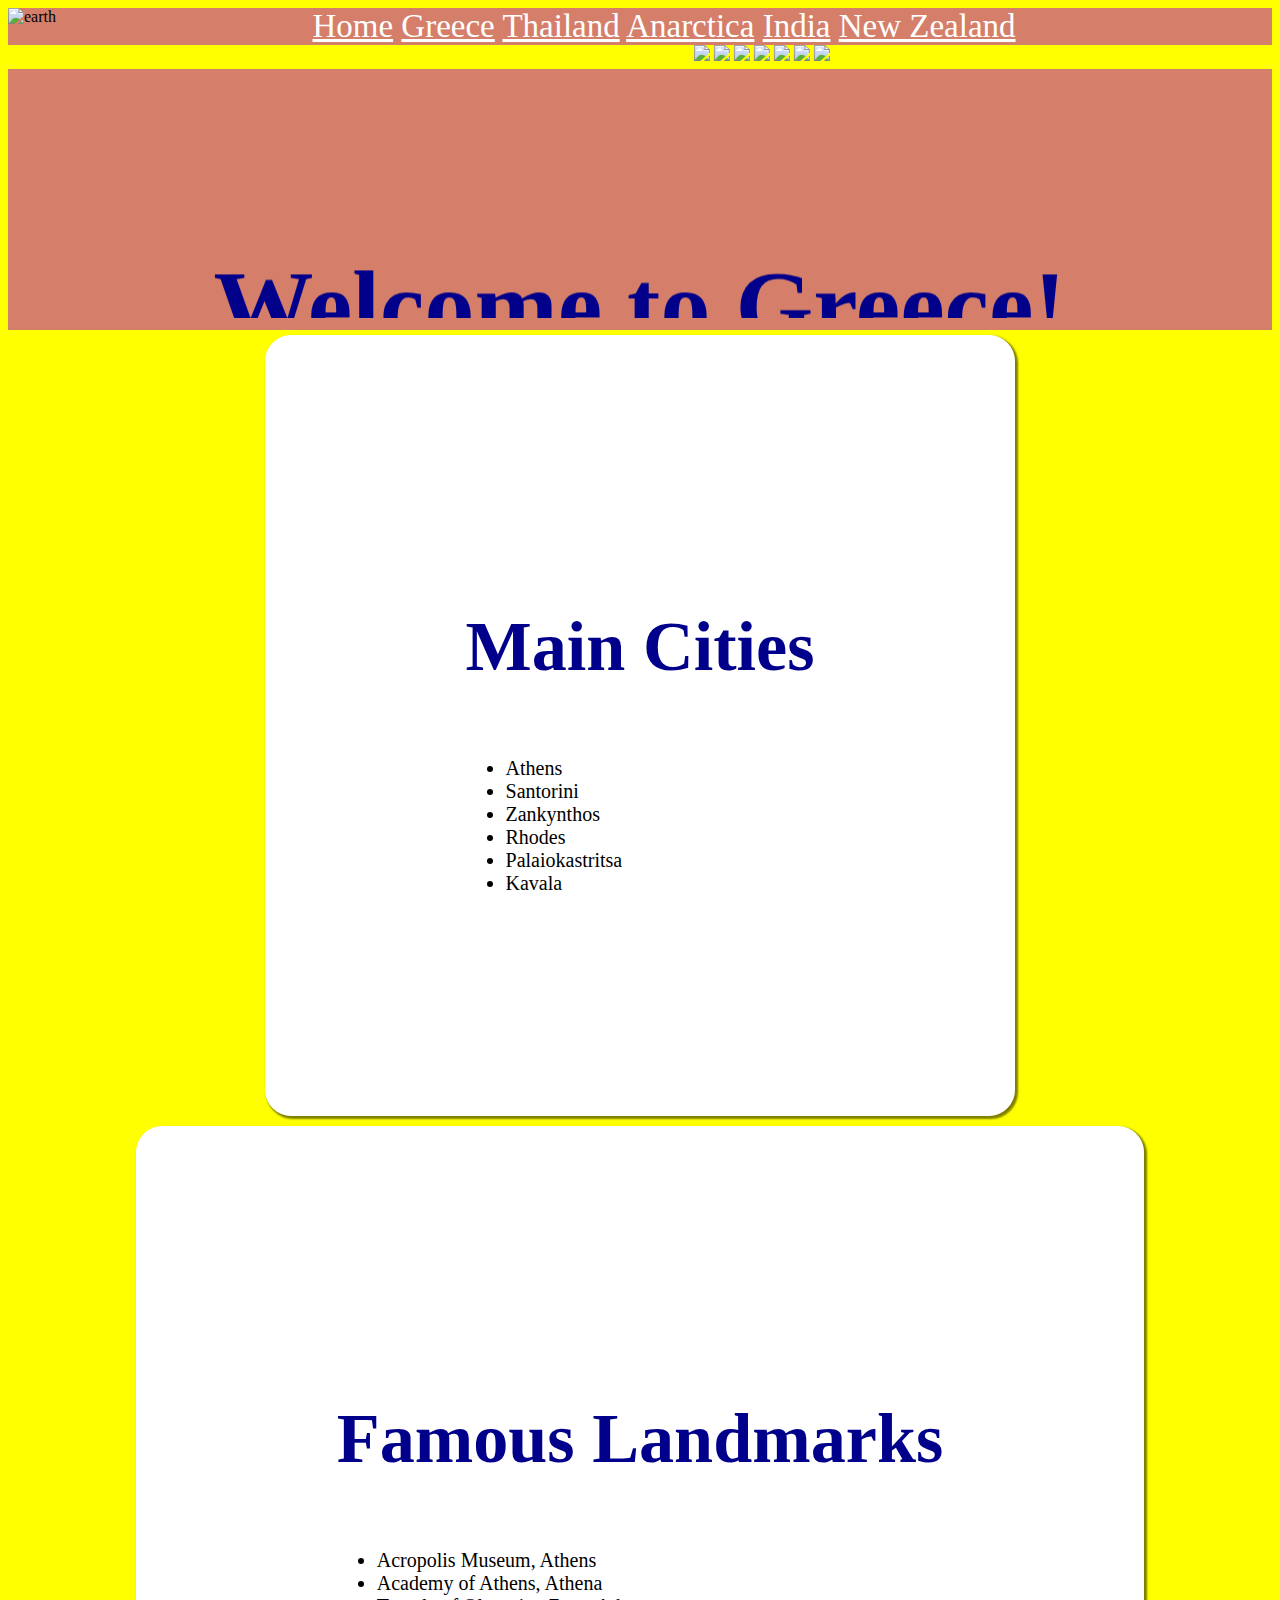
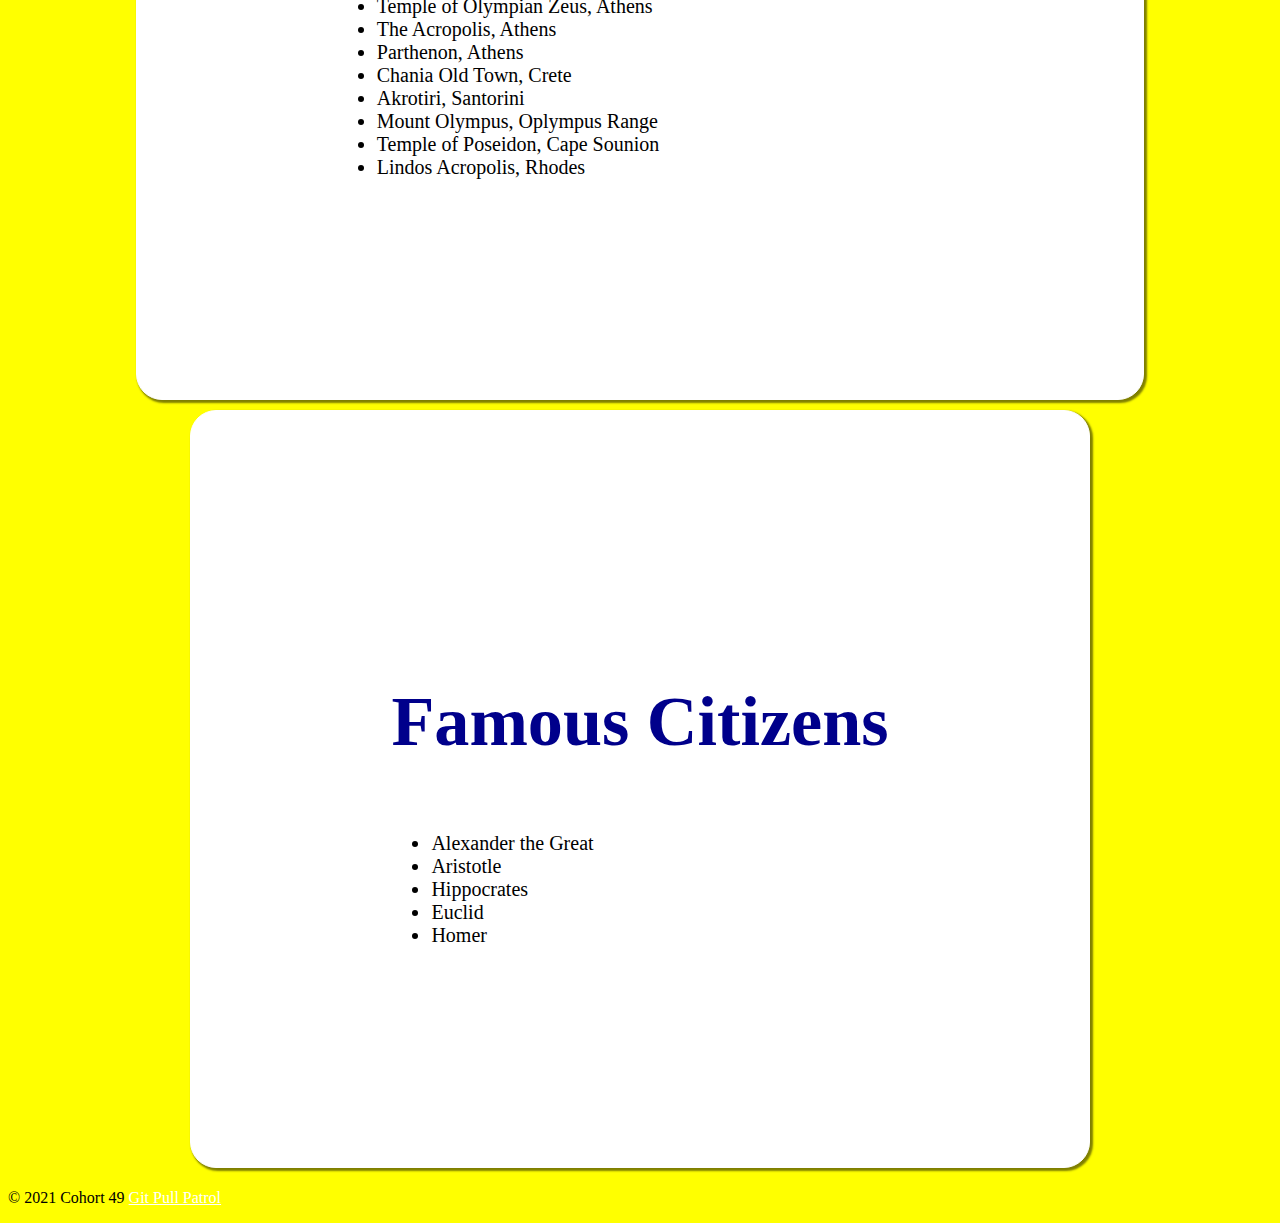
==== greece.html @ 66c3be6a "save changes before abby's edits" ====
<!DOCTYPE html>
<html lang="en">
<head>
   <meta charset="UTF-8">
   <meta http-equiv="X-UA-Compatible" content="IE=edge">
   <meta name="viewport" content="width=device-width, initial-scale=1.0">
   <title>Document</title>
</head>
<link rel="stylesheet" href="greece.css">
<body>
   <header>
        <div class="navImg"><img src="https://media1.tenor.com/images/8614a71011a8be26e6b6c3458a36954c/tenor.gif" alt="earth"></div>
        <div class="navBar">
          <a class="navigation" href="index.html">Home</a>
          <a class="navigation" href="messy-india.html">Greece</a>
          <a class="navigation" href="nzmessy.html">Thailand</a>
          <a class="navigation" href="thailand.html">Anarctica</a>
          <a class="navigation" href="anarctica.html">India</a>
          <a class="navigation" href="greece.html">New Zealand</a>
      </div>
   </header>
      <main>
        <section class="country">
            <article class="country_image">
                <div class="image">
                    <marquee behavior="alternate" direction="side" scrollamount="55">
                        <img class="cimages" src="https://image.jimcdn.com/app/cms/image/transf/none/path/sa6549607c78f5c11/image/ie1316eccb661e88e/version/1585157144/best-islands-in-greece.jpg">
                    <img class="cimages" src="https://www.remax.eu/uploads/agent-1/Greece%20(Optimized)-5e580fa45d9f1.jpg">
                    <img class="cimages" src="https://im-media.voltron.voanews.com/Drupal/01live-166/styles/sourced/s3/2021-04/2021-04-25T172119Z_1509435093_RC253N9ZIMRX_RTRMADP_3_HEALTH-CORONAVIRUS-GREECE-TOURISM.JPG?itok=FTEe4fQ2">
                    <img class="cimages" src="https://cdn1.parksmedia.wdprapps.disney.com/media/abd/refresh/europe/greece-vacations/adventures-by-disney-europe-greece-hero-04-acropolis-7x3.jpg">
                    <img class="cimages" src="https://runningwithmiles.boardingarea.com/wp-content/uploads/2020/05/AdobeStock_68295918-scaled.jpeg">
                    <img class="cimages" src="https://www.worldtravelguide.net/wp-content/uploads/2017/03/shu-Greece-Meteora_1524970283-1440x823.jpg">
                    <img class="cimages" src="https://i1.wp.com/the-travelling-twins.com/wp-content/uploads/2021/02/greece-landmarks-thetravellingtwins-7.jpg">
                    </marquee>
                </div>
            </article>
            <article class="country_name">
                <div class="name">
                <marquee behavior="alternate" direction="down" scrollamount="55">
                    <center><h1>Welcome to Greece!</h1></center>
                </marquee>
                </div>
            </article>
            <article class="clz">
                <div class="info">
                    <div class="info_head">
                        <h3>Main Cities</h3>
                    </div>
                    <ul>
                        <li>Athens</li>
                        <li>Santorini</li>
                        <li>Zankynthos</li>
                        <li>Rhodes</li>
                        <li>Palaiokastritsa</li>
                        <li>Kavala</li>
                    </ul>
                </div>
                <div class="info">
                    <div class="info_head">
                        <h3>Famous Landmarks</h3>
                    </div>
                    <ul>
                        <li>Acropolis Museum, Athens</li>
                        <li>Academy of Athens, Athena</li>
                        <li>Temple of Olympian Zeus, Athens</li>
                        <li>The Acropolis, Athens</li>
                        <li>Parthenon, Athens</li>
                        <li>Chania Old Town, Crete</li>
                        <li>Akrotiri, Santorini</li>
                        <li>Mount Olympus, Oplympus Range</li>
                        <li>Temple of Poseidon, Cape Sounion</li>
                        <li>Lindos Acropolis, Rhodes</li>
                    </ul>
                </div>
                <div class="info">
                    <div class="info_head">
                        <h3>Famous Citizens</h3>
                    </div>
                    <ul>
                        <li>Alexander the Great</li>
                        <li>Aristotle</li>
                        <li>Hippocrates</li>
                        <li>Euclid</li>
                        <li>Homer</li>
                    </ul>
                </div>
            </article>
        </section>
     </main>
     <footer>
      <div>
          <p>&copy; 2021 Cohort 49 <a href="https://github.com/NSS-Day-Cohort-49/helloworld-git-pull-patrol">Git Pull Patrol</a></p>
      </div>
</body>
</html>
---- greece.css ----
header {
    display: flex;
    background-color: rgba(185, 40, 178, 0.596);
}

.navImg {
    flex: 1;
    max-width: fit-content;
}

.navImg img {
    width: 4em;
}

.logo {
    border-radius: 20;
}

body {
    background-image: url(https://acegif.com/wp-content/gifs/greece-flag-2.gif);
    background-color: yellow;
    background-position: center;
    background-repeat: repeat;
}

.navBar {
    flex: 3;
    text-align: center;
    font-size: 33px;
    font-family: cursive;
}

a {
    color: white;
}

image {
    border-radius: 1spx;
}

.country_image img {
    max-width: 40em;
}

.clz {
    display: flex;
    flex-wrap: wrap;
    justify-content: space-around;
}

.info_head {
    color: darkblue;
    font-size: 60px;
    animation: blink 0.8s linear infinite;
    text-align: center;
    font-family: cursive;
  }

  li {
    font-family: fantasy;
  }

  @keyframes blink {
    0% {
      opacity: 0;
    }
    25% {
      opacity: 0.2;
    }
    50% {
        opacity: 0.5;
    }
    100% {
      opacity: 0;
    }
  }

.info {
    font-size: 20px;
    background-color: white;
    border: solid white 1px;
    border-radius: 26px;
    padding: 200px;
    margin: 5px;
    box-shadow: 2px 2px 2px 1px rgba(0, 0, 0, 0.5);
    transition: 10s cubic-bezier(0.4, 0, 1, 1);
}

.name {
    font-size: 50px;
    color: darkblue;
}
.country_name {
    background-color:rgba(185, 40, 178, 0.596);
}

img:hover {
    animation: shake 0.5s;
    animation-iteration-count: infinite;
  }

.navBar:hover {
    animation: shake 0.5s;
    animation-iteration-count: infinite;
  }
  
.navigation:hover {
      font-size: 13px;
  }
  
  @keyframes shake {
    0% { transform: translate(1px, 1px) rotate(0deg); }
    10% { transform: translate(-1px, -2px) rotate(-1deg); }
    20% { transform: translate(-3px, 0px) rotate(1deg); }
    30% { transform: translate(3px, 2px) rotate(0deg); }
    40% { transform: translate(1px, -1px) rotate(1deg); }
    50% { transform: translate(-1px, 2px) rotate(-1deg); }
    60% { transform: translate(-3px, 1px) rotate(0deg); }
    70% { transform: translate(3px, 1px) rotate(-1deg); }
    80% { transform: translate(-1px, -1px) rotate(1deg); }
    90% { transform: translate(1px, 2px) rotate(0deg); }
    100% { transform: translate(1px, -2px) rotate(-1deg); }
  }
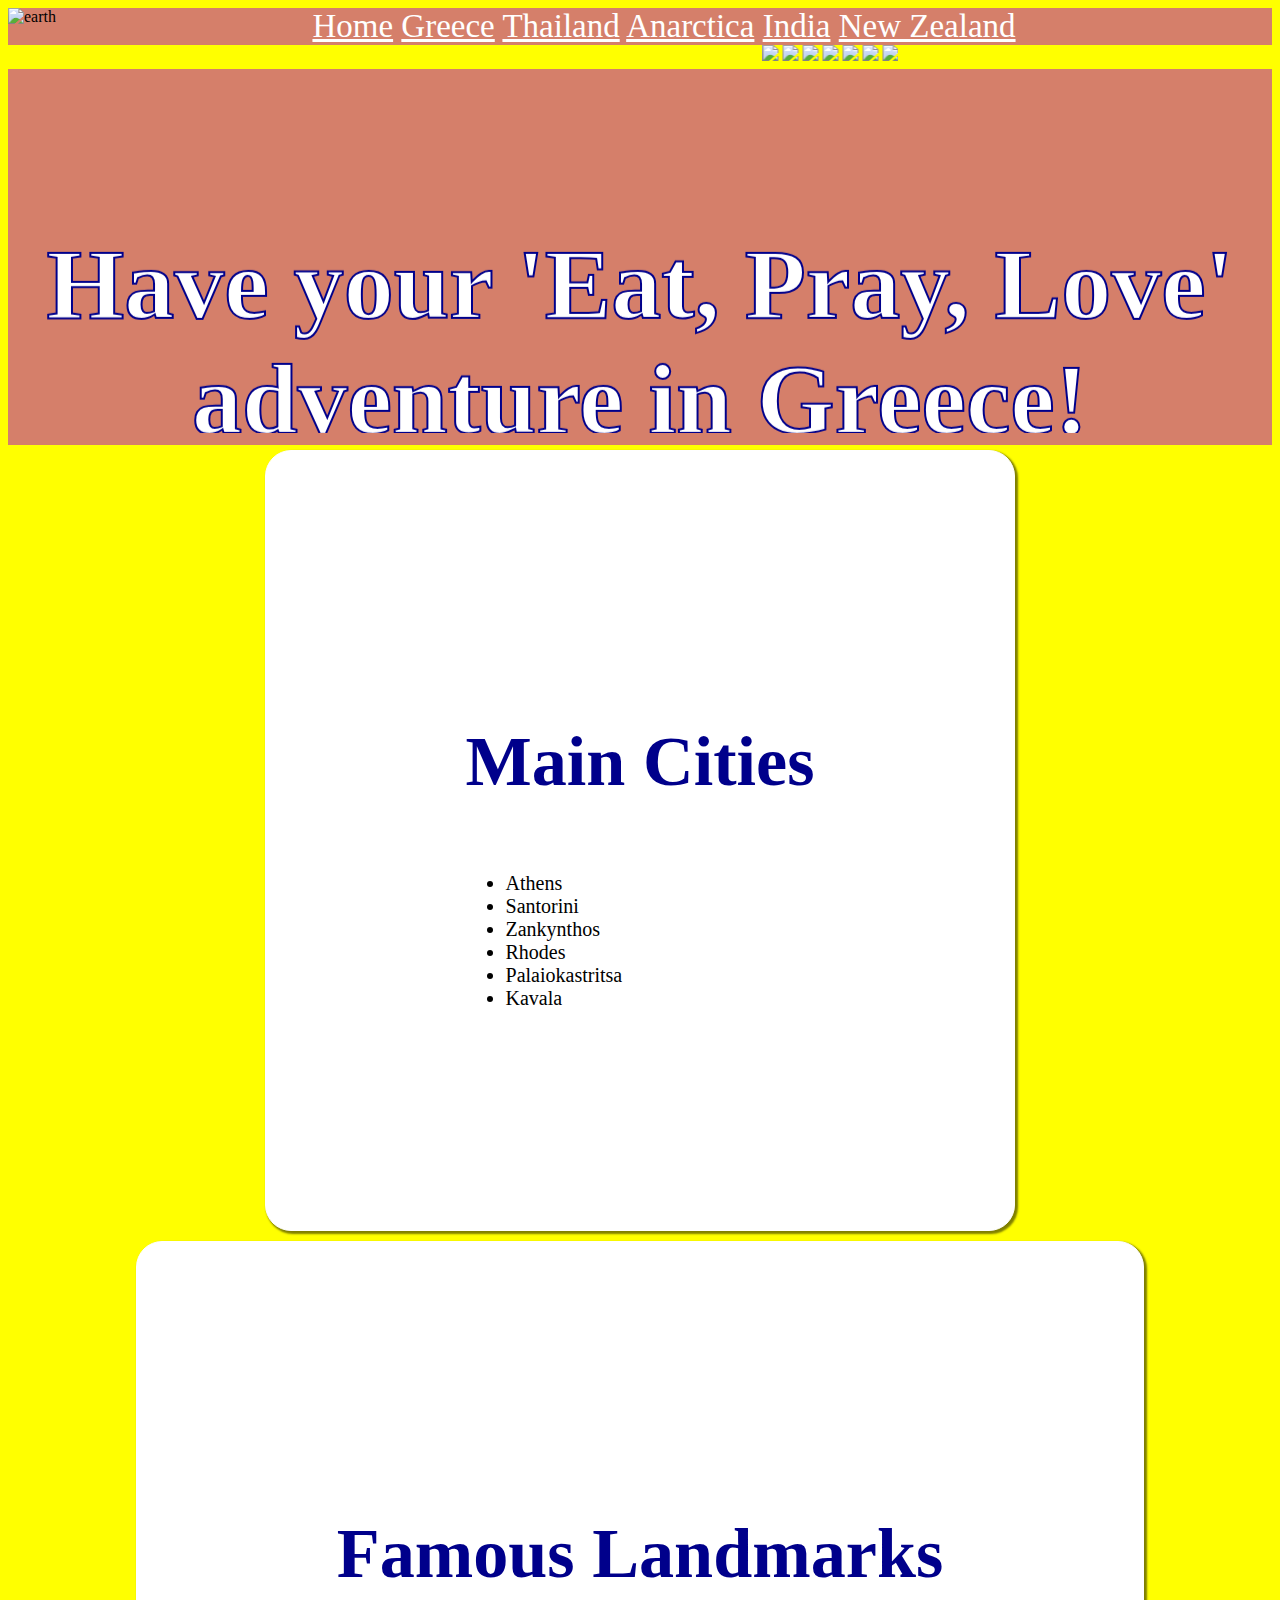
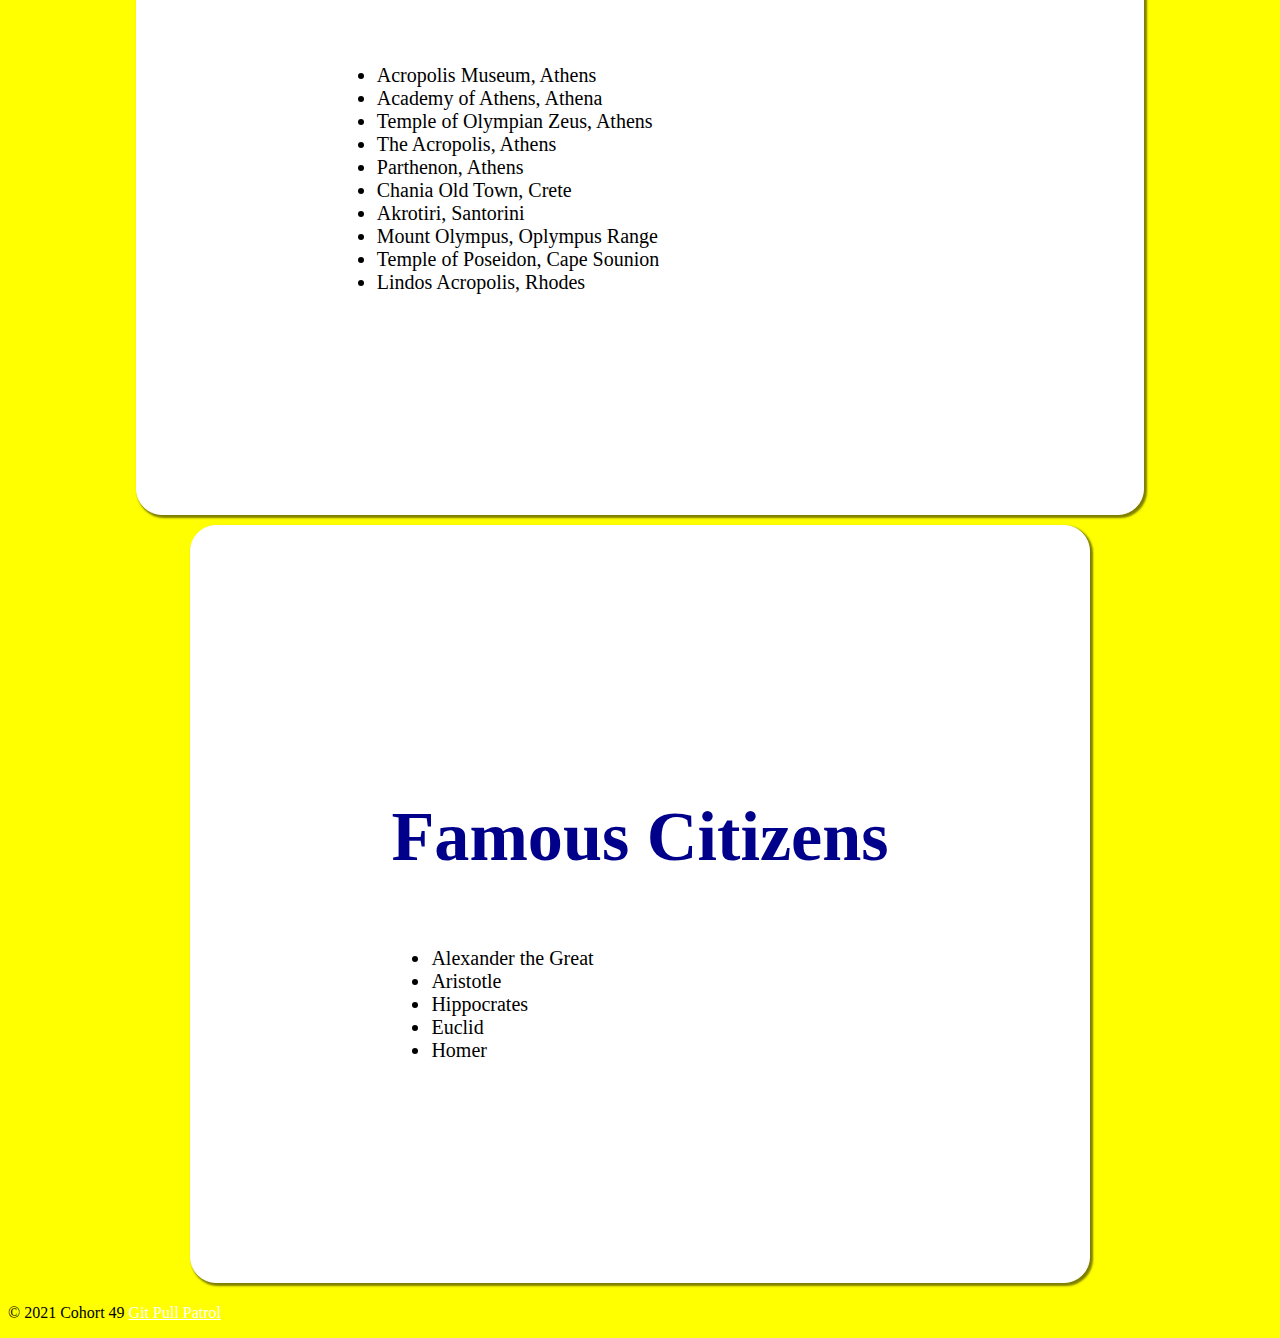
==== commit d05a21eb: "cursor" ====
--- a/greece.html
+++ b/greece.html
@@ -4,7 +4,7 @@
    <meta charset="UTF-8">
    <meta http-equiv="X-UA-Compatible" content="IE=edge">
    <meta name="viewport" content="width=device-width, initial-scale=1.0">
-   <title>Document</title>
+   <title>Git Goin' to Greece</title>
 </head>
 <link rel="stylesheet" href="greece.css">
 <body>
@@ -23,8 +23,8 @@
         <section class="country">
             <article class="country_image">
                 <div class="image">
-                    <marquee behavior="alternate" direction="side" scrollamount="55">
-                        <img class="cimages" src="https://image.jimcdn.com/app/cms/image/transf/none/path/sa6549607c78f5c11/image/ie1316eccb661e88e/version/1585157144/best-islands-in-greece.jpg">
+                    <marquee behavior="alternate" direction="side" scrollamount="50">
+                    <img class="cimages" src="https://image.jimcdn.com/app/cms/image/transf/none/path/sa6549607c78f5c11/image/ie1316eccb661e88e/version/1585157144/best-islands-in-greece.jpg">
                     <img class="cimages" src="https://www.remax.eu/uploads/agent-1/Greece%20(Optimized)-5e580fa45d9f1.jpg">
                     <img class="cimages" src="https://im-media.voltron.voanews.com/Drupal/01live-166/styles/sourced/s3/2021-04/2021-04-25T172119Z_1509435093_RC253N9ZIMRX_RTRMADP_3_HEALTH-CORONAVIRUS-GREECE-TOURISM.JPG?itok=FTEe4fQ2">
                     <img class="cimages" src="https://cdn1.parksmedia.wdprapps.disney.com/media/abd/refresh/europe/greece-vacations/adventures-by-disney-europe-greece-hero-04-acropolis-7x3.jpg">
@@ -37,7 +37,7 @@
             <article class="country_name">
                 <div class="name">
                 <marquee behavior="alternate" direction="down" scrollamount="55">
-                    <center><h1>Welcome to Greece!</h1></center>
+                    <center><h1>Have your 'Eat, Pray, Love' adventure in Greece!</h1></center>
                 </marquee>
                 </div>
             </article>
--- a/greece.css
+++ b/greece.css
@@ -83,13 +83,16 @@
     padding: 200px;
     margin: 5px;
     box-shadow: 2px 2px 2px 1px rgba(0, 0, 0, 0.5);
-    transition: 10s cubic-bezier(0.4, 0, 1, 1);
+    transition: 12s cubic-bezier(0.4, 0, 1, 1);
 }
 
 .name {
     font-size: 50px;
-    color: darkblue;
+    color: white;
+    -webkit-text-stroke-color: darkblue;
+    -webkit-text-stroke-width: 2px;
 }
+
 .country_name {
     background-color:rgba(185, 40, 178, 0.596);
 }
@@ -122,3 +125,7 @@
     100% { transform: translate(1px, -2px) rotate(-1deg); }
   }
 
+  .country {
+    cursor: url(panda-cursor1.gif), progress;
+  }
+
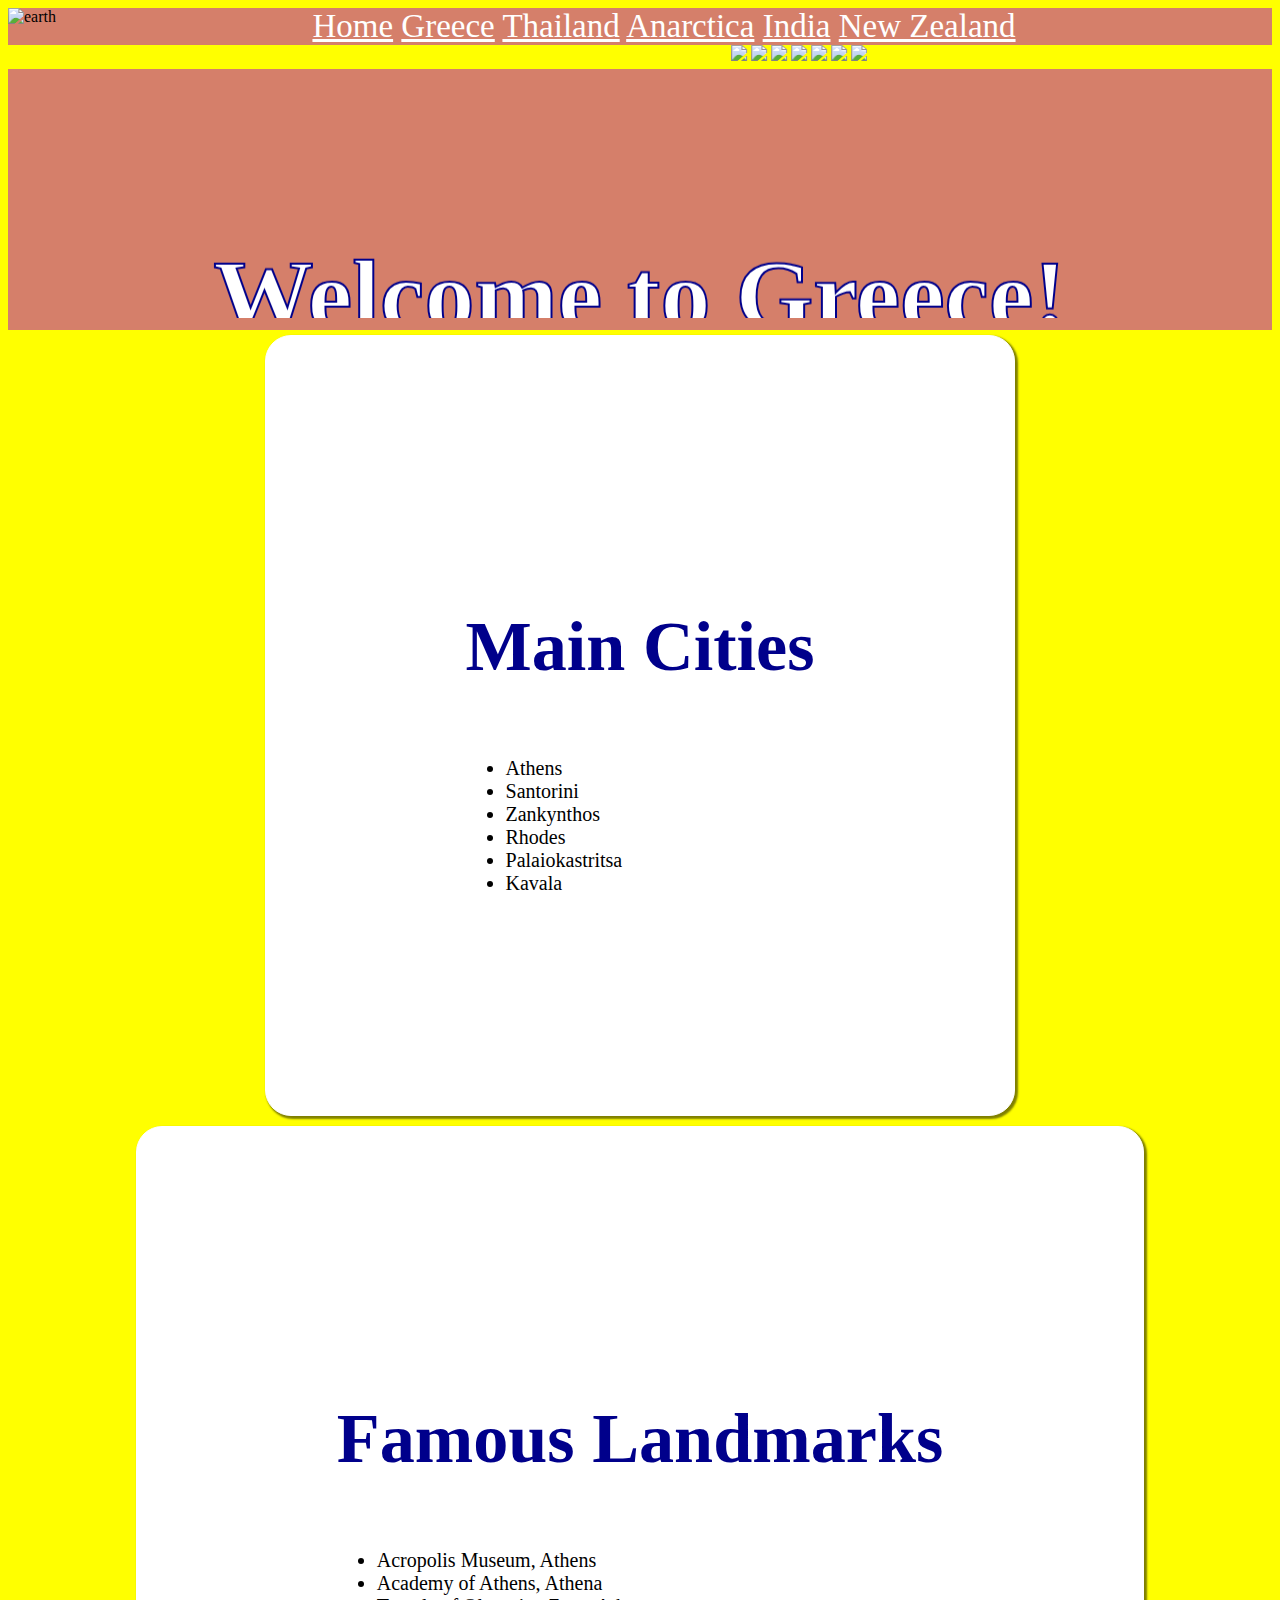
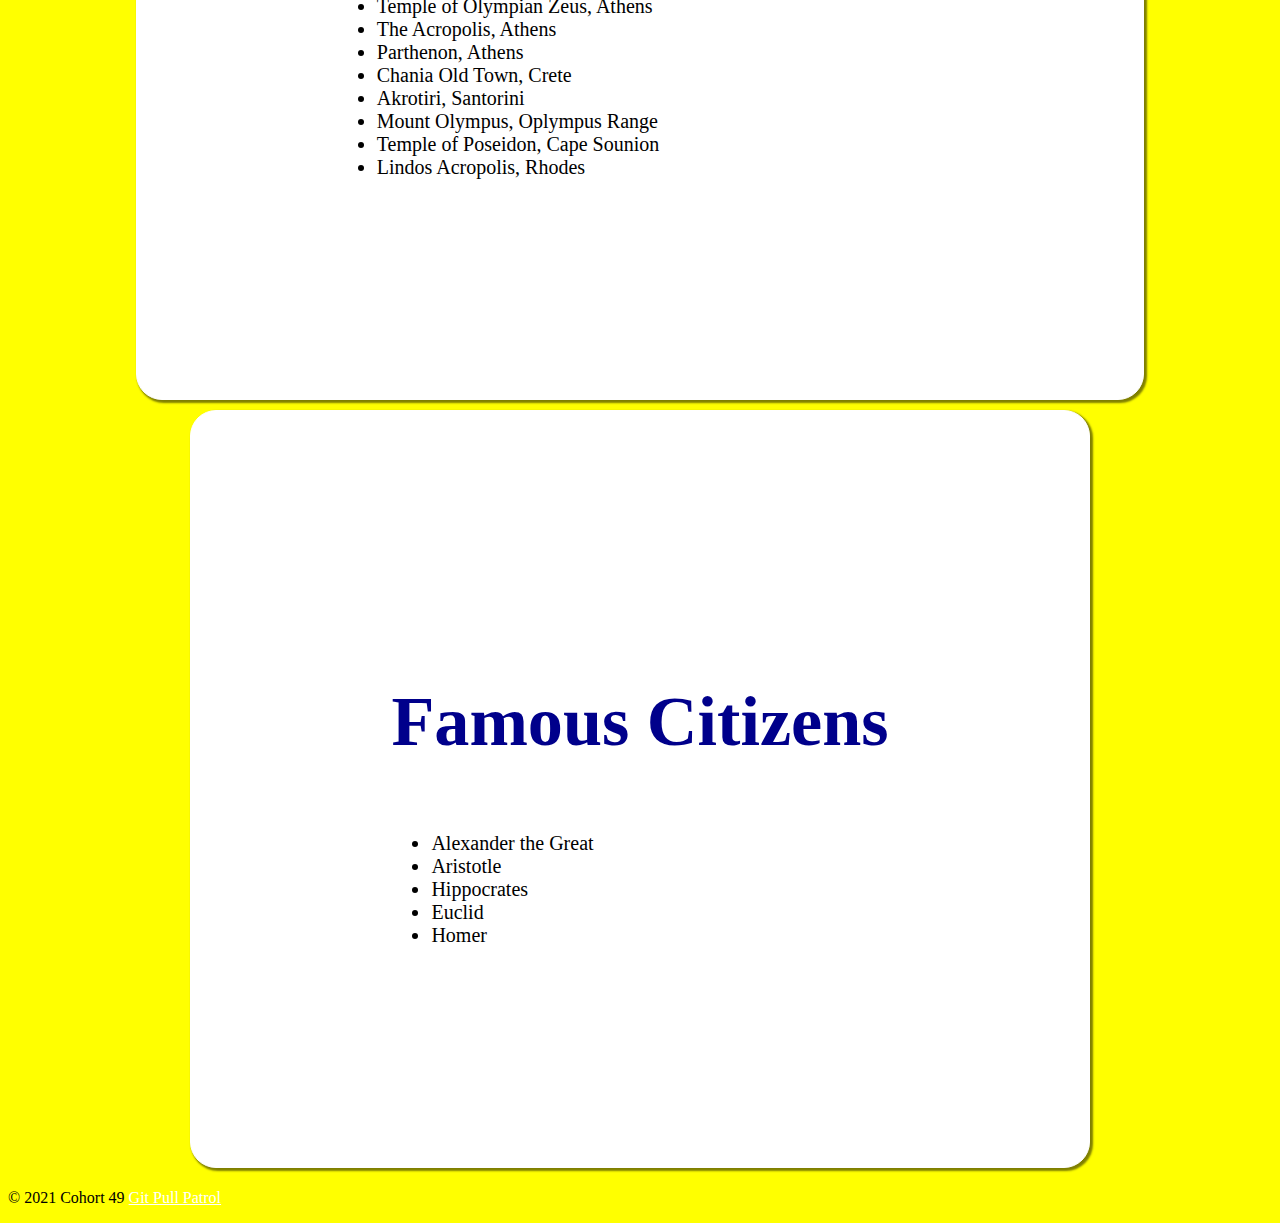
==== commit d2333936: "made antarctica page" ====
--- a/greece.html
+++ b/greece.html
@@ -4,7 +4,7 @@
    <meta charset="UTF-8">
    <meta http-equiv="X-UA-Compatible" content="IE=edge">
    <meta name="viewport" content="width=device-width, initial-scale=1.0">
-   <title>Git Goin' to Greece</title>
+   <title>Document</title>
 </head>
 <link rel="stylesheet" href="greece.css">
 <body>
@@ -15,7 +15,7 @@
           <a class="navigation" href="messy-india.html">Greece</a>
           <a class="navigation" href="nzmessy.html">Thailand</a>
           <a class="navigation" href="thailand.html">Anarctica</a>
-          <a class="navigation" href="anarctica.html">India</a>
+          <a class="navigation" href="messy-anarctica.html">India</a>
           <a class="navigation" href="greece.html">New Zealand</a>
       </div>
    </header>
@@ -23,8 +23,8 @@
         <section class="country">
             <article class="country_image">
                 <div class="image">
-                    <marquee behavior="alternate" direction="side" scrollamount="50">
-                    <img class="cimages" src="https://image.jimcdn.com/app/cms/image/transf/none/path/sa6549607c78f5c11/image/ie1316eccb661e88e/version/1585157144/best-islands-in-greece.jpg">
+                    <marquee behavior="alternate" direction="side" scrollamount="55">
+                        <img class="cimages" src="https://image.jimcdn.com/app/cms/image/transf/none/path/sa6549607c78f5c11/image/ie1316eccb661e88e/version/1585157144/best-islands-in-greece.jpg">
                     <img class="cimages" src="https://www.remax.eu/uploads/agent-1/Greece%20(Optimized)-5e580fa45d9f1.jpg">
                     <img class="cimages" src="https://im-media.voltron.voanews.com/Drupal/01live-166/styles/sourced/s3/2021-04/2021-04-25T172119Z_1509435093_RC253N9ZIMRX_RTRMADP_3_HEALTH-CORONAVIRUS-GREECE-TOURISM.JPG?itok=FTEe4fQ2">
                     <img class="cimages" src="https://cdn1.parksmedia.wdprapps.disney.com/media/abd/refresh/europe/greece-vacations/adventures-by-disney-europe-greece-hero-04-acropolis-7x3.jpg">
@@ -37,7 +37,7 @@
             <article class="country_name">
                 <div class="name">
                 <marquee behavior="alternate" direction="down" scrollamount="55">
-                    <center><h1>Have your 'Eat, Pray, Love' adventure in Greece!</h1></center>
+                    <center><h1>Welcome to Greece!</h1></center>
                 </marquee>
                 </div>
             </article>
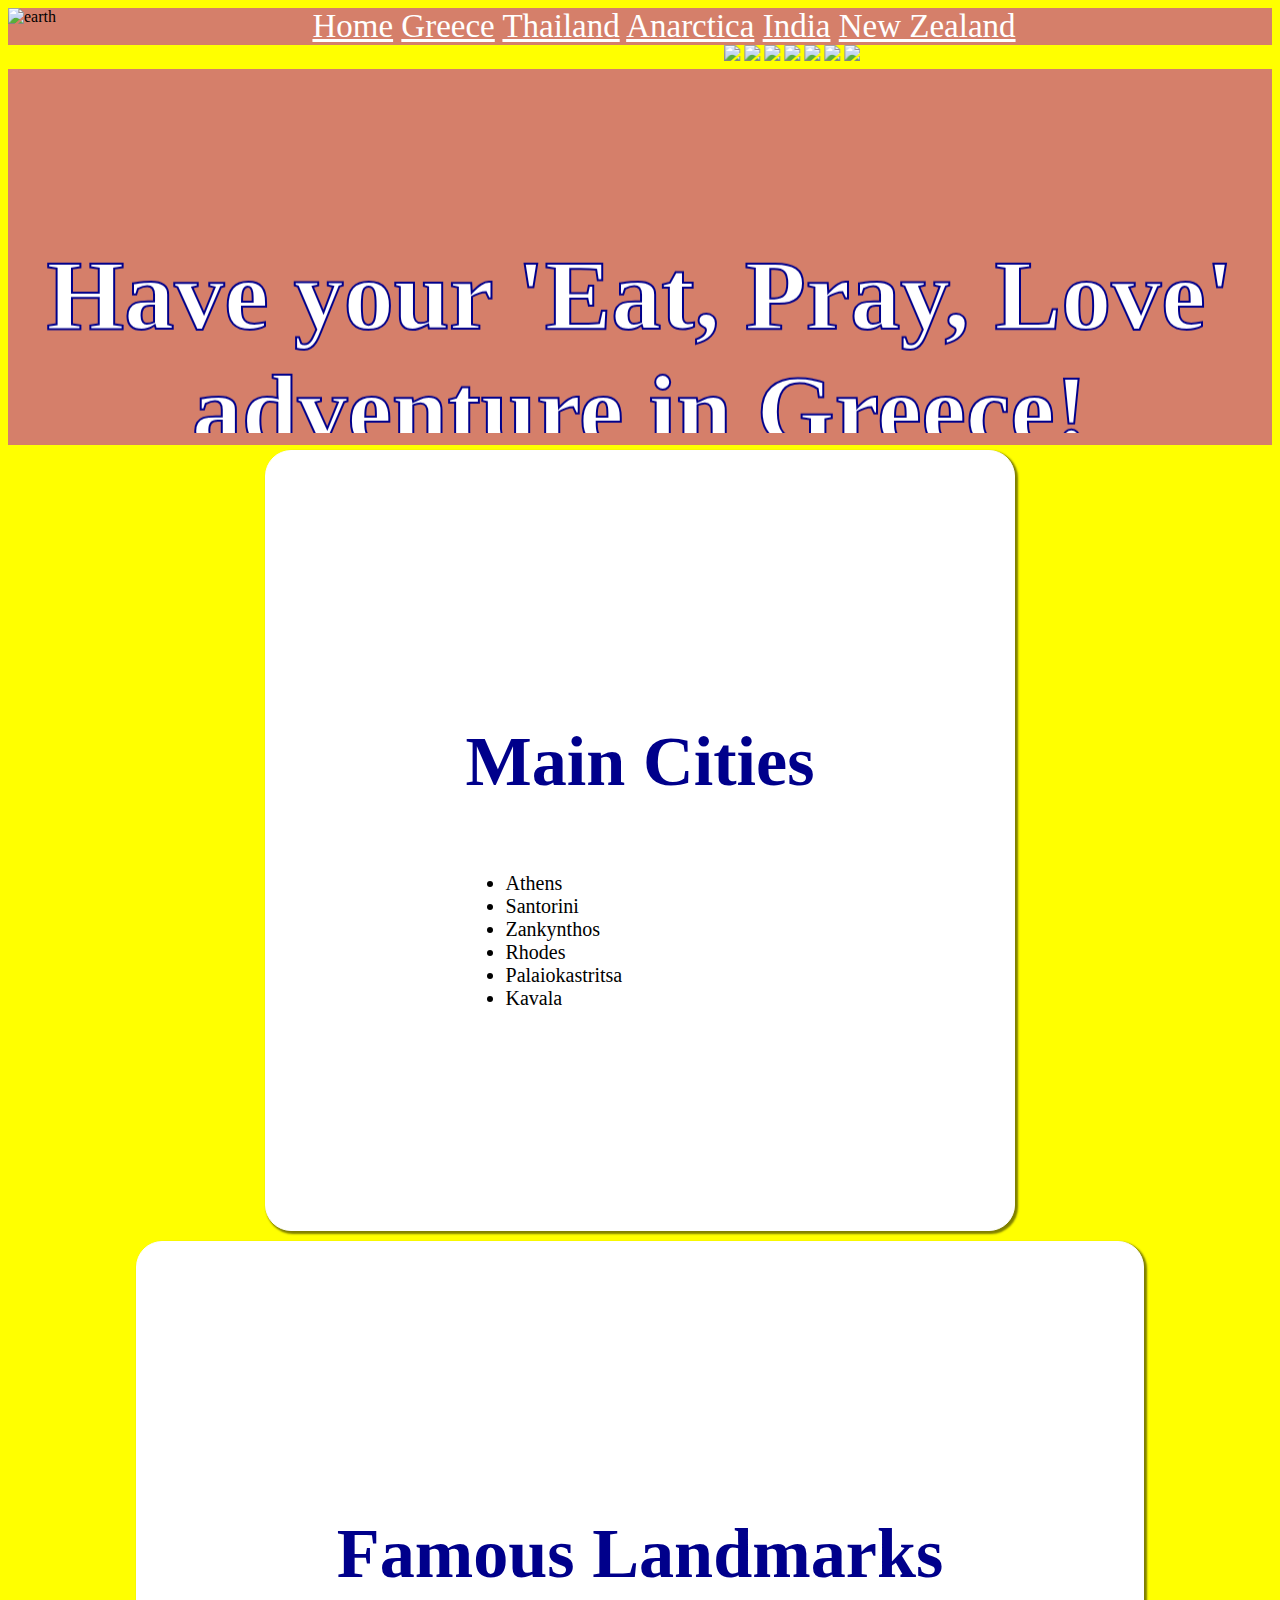
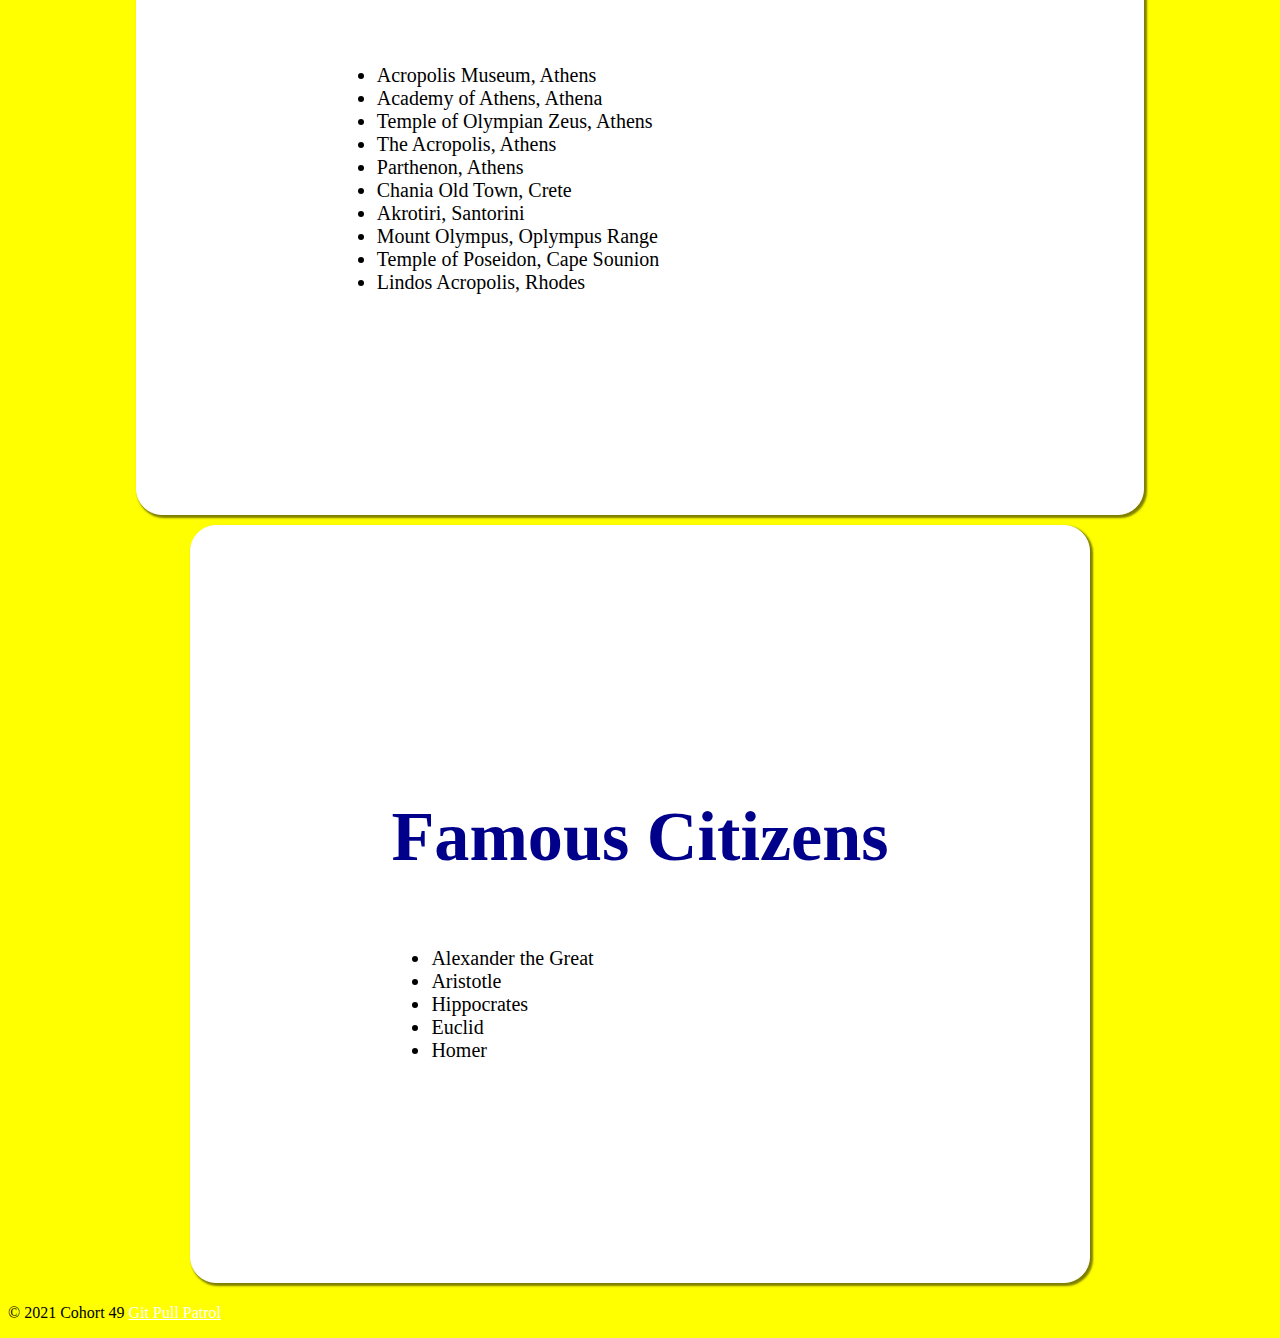
==== commit 350e4168: "updated navigation to correct linked html" ====
--- a/greece.html
+++ b/greece.html
@@ -4,7 +4,7 @@
    <meta charset="UTF-8">
    <meta http-equiv="X-UA-Compatible" content="IE=edge">
    <meta name="viewport" content="width=device-width, initial-scale=1.0">
-   <title>Document</title>
+   <title>Git Goin' to Greece</title>
 </head>
 <link rel="stylesheet" href="greece.css">
 <body>
@@ -12,19 +12,19 @@
         <div class="navImg"><img src="https://media1.tenor.com/images/8614a71011a8be26e6b6c3458a36954c/tenor.gif" alt="earth"></div>
         <div class="navBar">
           <a class="navigation" href="index.html">Home</a>
-          <a class="navigation" href="messy-india.html">Greece</a>
-          <a class="navigation" href="nzmessy.html">Thailand</a>
-          <a class="navigation" href="thailand.html">Anarctica</a>
-          <a class="navigation" href="messy-anarctica.html">India</a>
-          <a class="navigation" href="greece.html">New Zealand</a>
+          <a class="navigation" href="greece.html">Greece</a>
+          <a class="navigation" href="thailand.html">Thailand</a>
+          <a class="navigation" href="messy-anarctica.html">Anarctica</a>
+          <a class="navigation" href="messy-india.html">India</a>
+          <a class="navigation" href="nzmessy.html">New Zealand</a>
       </div>
    </header>
       <main>
         <section class="country">
             <article class="country_image">
                 <div class="image">
-                    <marquee behavior="alternate" direction="side" scrollamount="55">
-                        <img class="cimages" src="https://image.jimcdn.com/app/cms/image/transf/none/path/sa6549607c78f5c11/image/ie1316eccb661e88e/version/1585157144/best-islands-in-greece.jpg">
+                    <marquee behavior="alternate" direction="side" scrollamount="50">
+                    <img class="cimages" src="https://image.jimcdn.com/app/cms/image/transf/none/path/sa6549607c78f5c11/image/ie1316eccb661e88e/version/1585157144/best-islands-in-greece.jpg">
                     <img class="cimages" src="https://www.remax.eu/uploads/agent-1/Greece%20(Optimized)-5e580fa45d9f1.jpg">
                     <img class="cimages" src="https://im-media.voltron.voanews.com/Drupal/01live-166/styles/sourced/s3/2021-04/2021-04-25T172119Z_1509435093_RC253N9ZIMRX_RTRMADP_3_HEALTH-CORONAVIRUS-GREECE-TOURISM.JPG?itok=FTEe4fQ2">
                     <img class="cimages" src="https://cdn1.parksmedia.wdprapps.disney.com/media/abd/refresh/europe/greece-vacations/adventures-by-disney-europe-greece-hero-04-acropolis-7x3.jpg">
@@ -37,7 +37,7 @@
             <article class="country_name">
                 <div class="name">
                 <marquee behavior="alternate" direction="down" scrollamount="55">
-                    <center><h1>Welcome to Greece!</h1></center>
+                    <center><h1>Have your 'Eat, Pray, Love' adventure in Greece!</h1></center>
                 </marquee>
                 </div>
             </article>
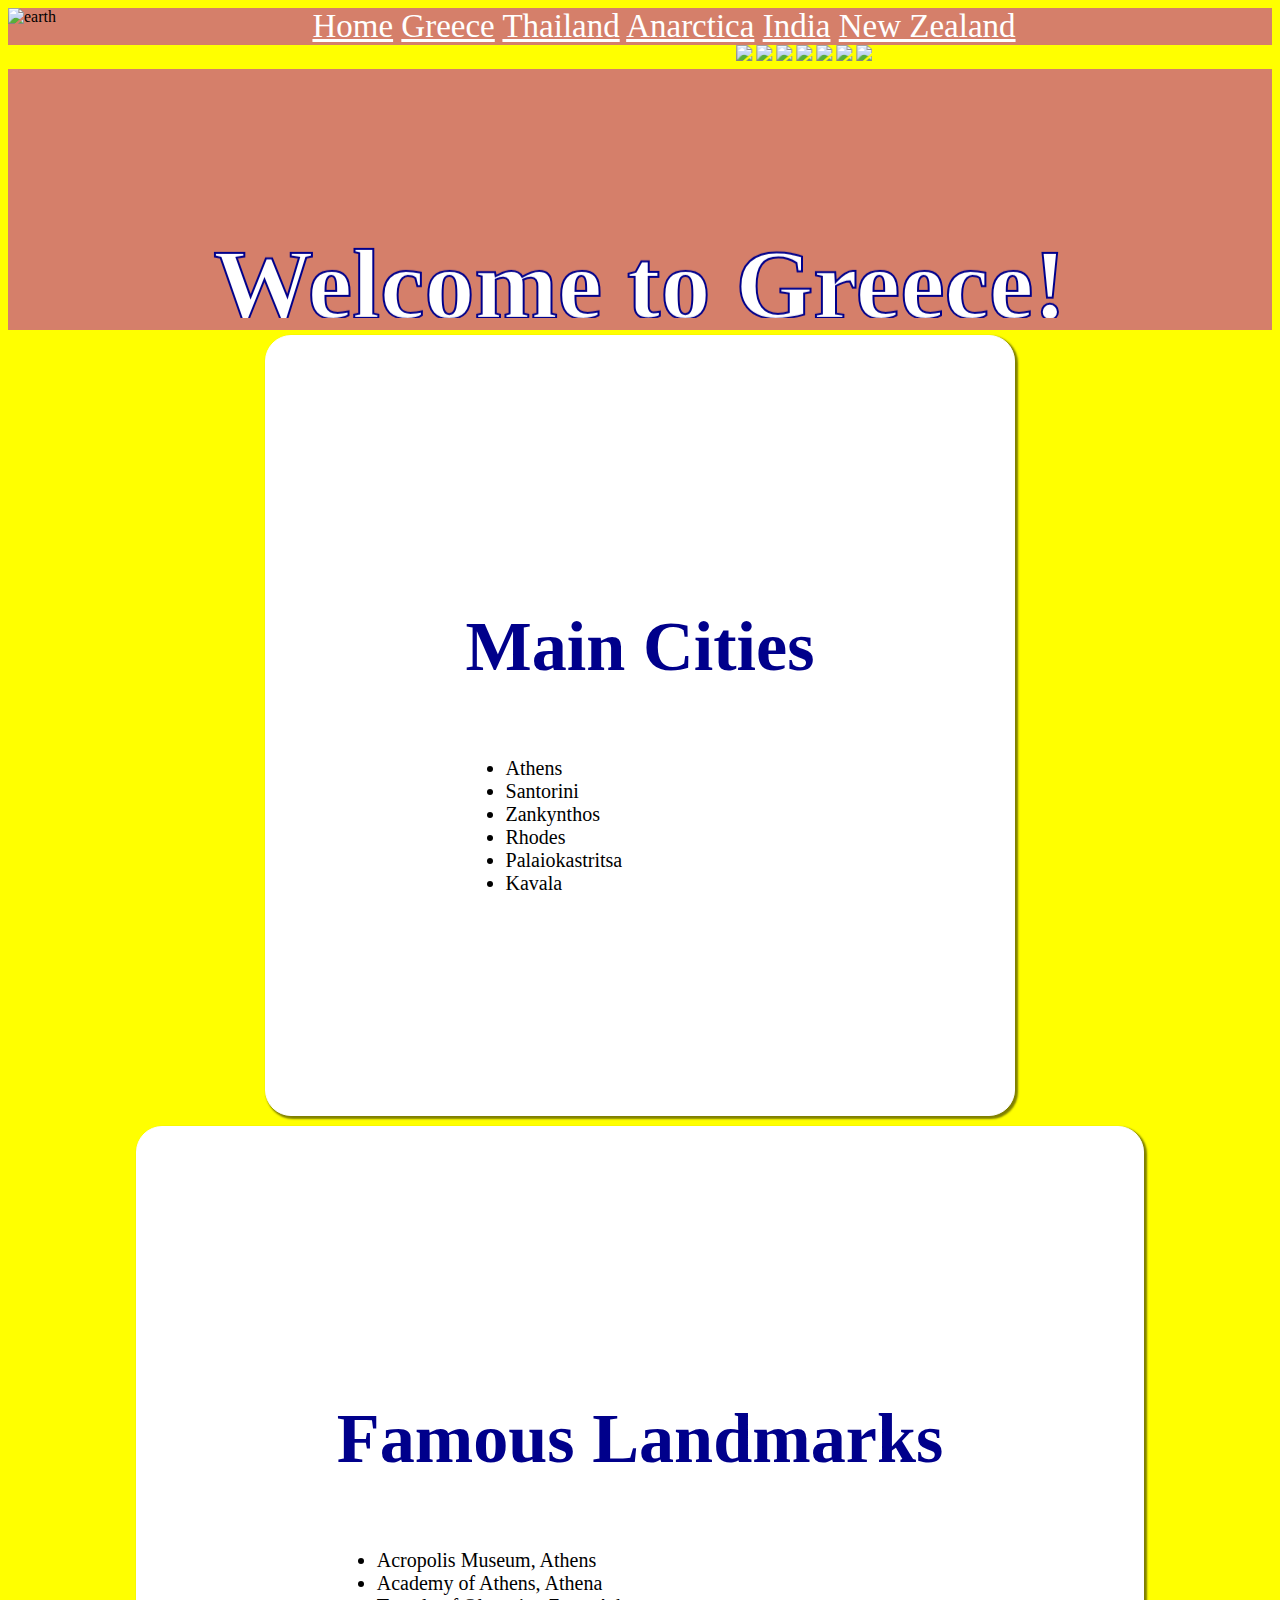
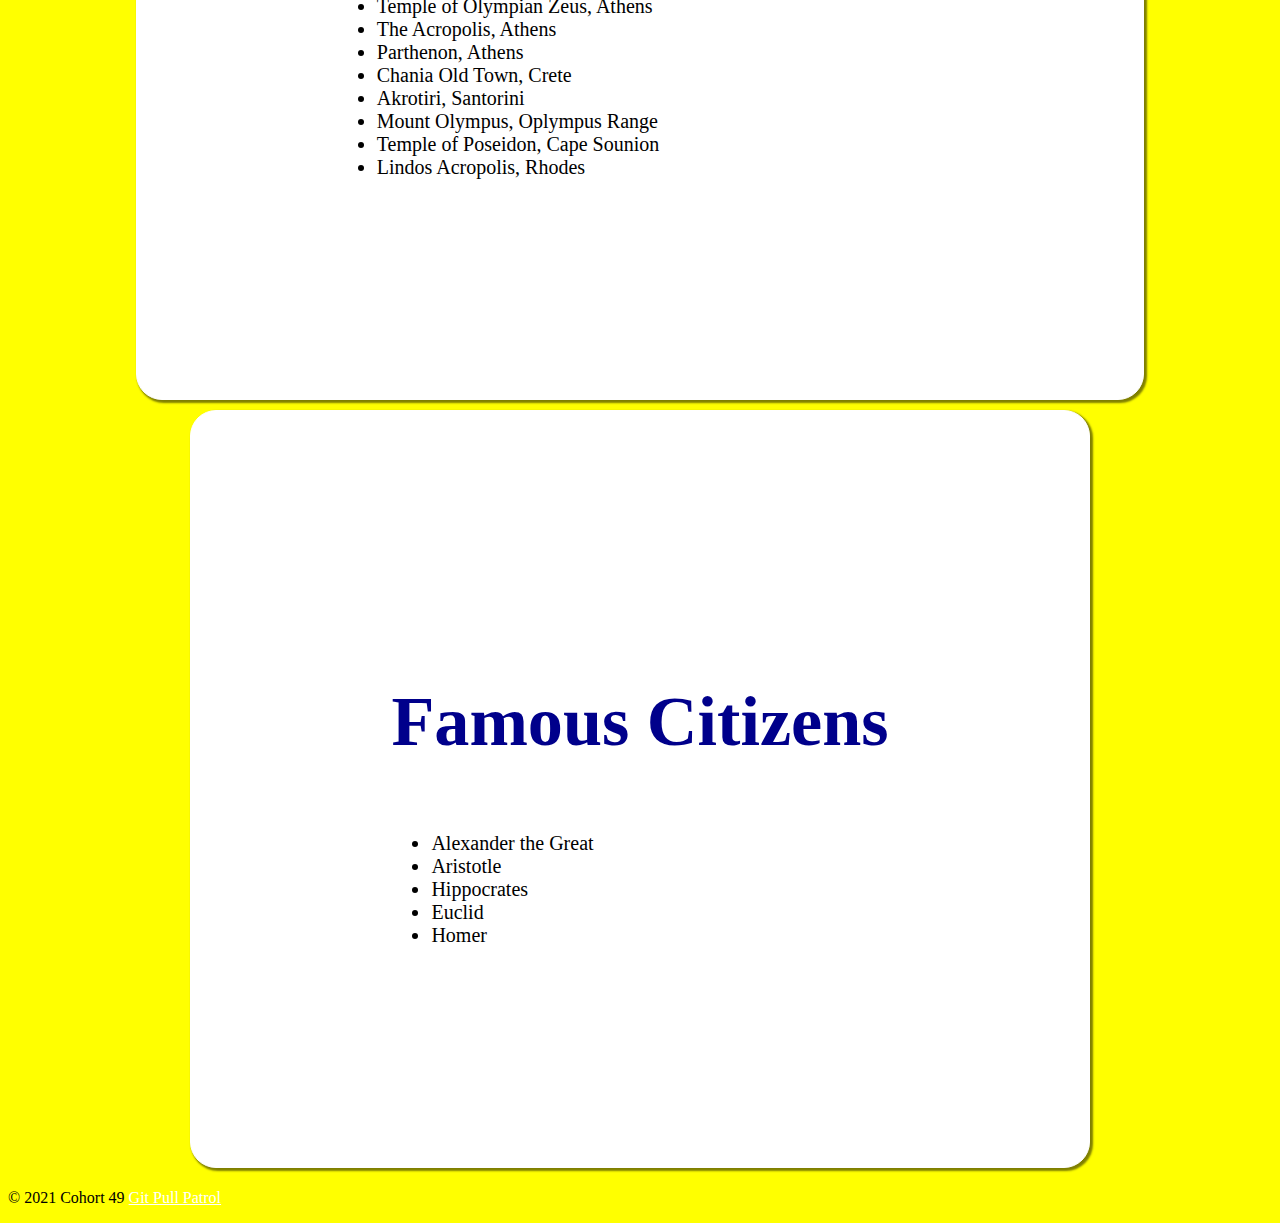
==== commit 11916f70: "resolved conflict" ====
--- a/greece.html
+++ b/greece.html
@@ -4,7 +4,7 @@
    <meta charset="UTF-8">
    <meta http-equiv="X-UA-Compatible" content="IE=edge">
    <meta name="viewport" content="width=device-width, initial-scale=1.0">
-   <title>Git Goin' to Greece</title>
+   <title>Document</title>
 </head>
 <link rel="stylesheet" href="greece.css">
 <body>
@@ -12,19 +12,19 @@
         <div class="navImg"><img src="https://media1.tenor.com/images/8614a71011a8be26e6b6c3458a36954c/tenor.gif" alt="earth"></div>
         <div class="navBar">
           <a class="navigation" href="index.html">Home</a>
-          <a class="navigation" href="greece.html">Greece</a>
-          <a class="navigation" href="thailand.html">Thailand</a>
-          <a class="navigation" href="messy-anarctica.html">Anarctica</a>
-          <a class="navigation" href="messy-india.html">India</a>
-          <a class="navigation" href="nzmessy.html">New Zealand</a>
+          <a class="navigation" href="messy-india.html">Greece</a>
+          <a class="navigation" href="nzmessy.html">Thailand</a>
+          <a class="navigation" href="thailand.html">Anarctica</a>
+          <a class="navigation" href="messy-anarctica.html">India</a>
+          <a class="navigation" href="greece.html">New Zealand</a>
       </div>
    </header>
       <main>
         <section class="country">
             <article class="country_image">
                 <div class="image">
-                    <marquee behavior="alternate" direction="side" scrollamount="50">
-                    <img class="cimages" src="https://image.jimcdn.com/app/cms/image/transf/none/path/sa6549607c78f5c11/image/ie1316eccb661e88e/version/1585157144/best-islands-in-greece.jpg">
+                    <marquee behavior="alternate" direction="side" scrollamount="55">
+                        <img class="cimages" src="https://image.jimcdn.com/app/cms/image/transf/none/path/sa6549607c78f5c11/image/ie1316eccb661e88e/version/1585157144/best-islands-in-greece.jpg">
                     <img class="cimages" src="https://www.remax.eu/uploads/agent-1/Greece%20(Optimized)-5e580fa45d9f1.jpg">
                     <img class="cimages" src="https://im-media.voltron.voanews.com/Drupal/01live-166/styles/sourced/s3/2021-04/2021-04-25T172119Z_1509435093_RC253N9ZIMRX_RTRMADP_3_HEALTH-CORONAVIRUS-GREECE-TOURISM.JPG?itok=FTEe4fQ2">
                     <img class="cimages" src="https://cdn1.parksmedia.wdprapps.disney.com/media/abd/refresh/europe/greece-vacations/adventures-by-disney-europe-greece-hero-04-acropolis-7x3.jpg">
@@ -37,7 +37,7 @@
             <article class="country_name">
                 <div class="name">
                 <marquee behavior="alternate" direction="down" scrollamount="55">
-                    <center><h1>Have your 'Eat, Pray, Love' adventure in Greece!</h1></center>
+                    <center><h1>Welcome to Greece!</h1></center>
                 </marquee>
                 </div>
             </article>
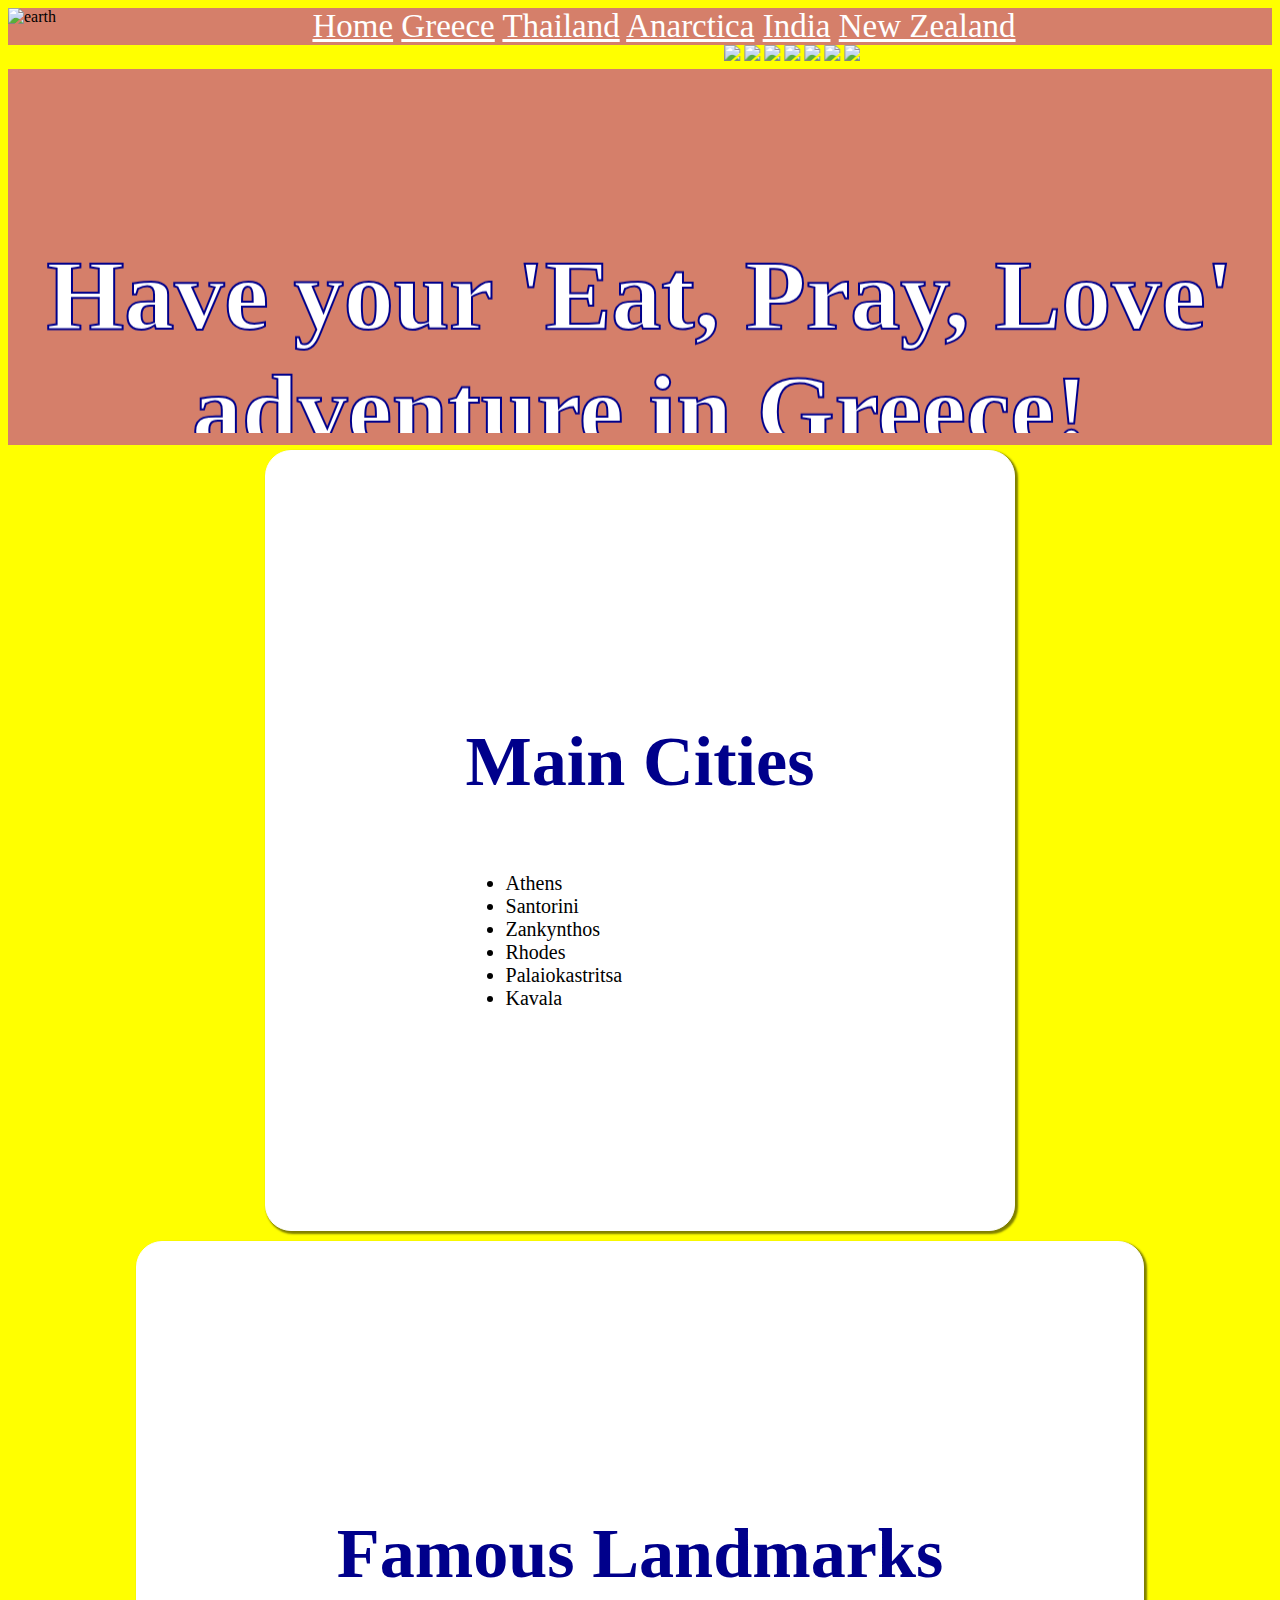
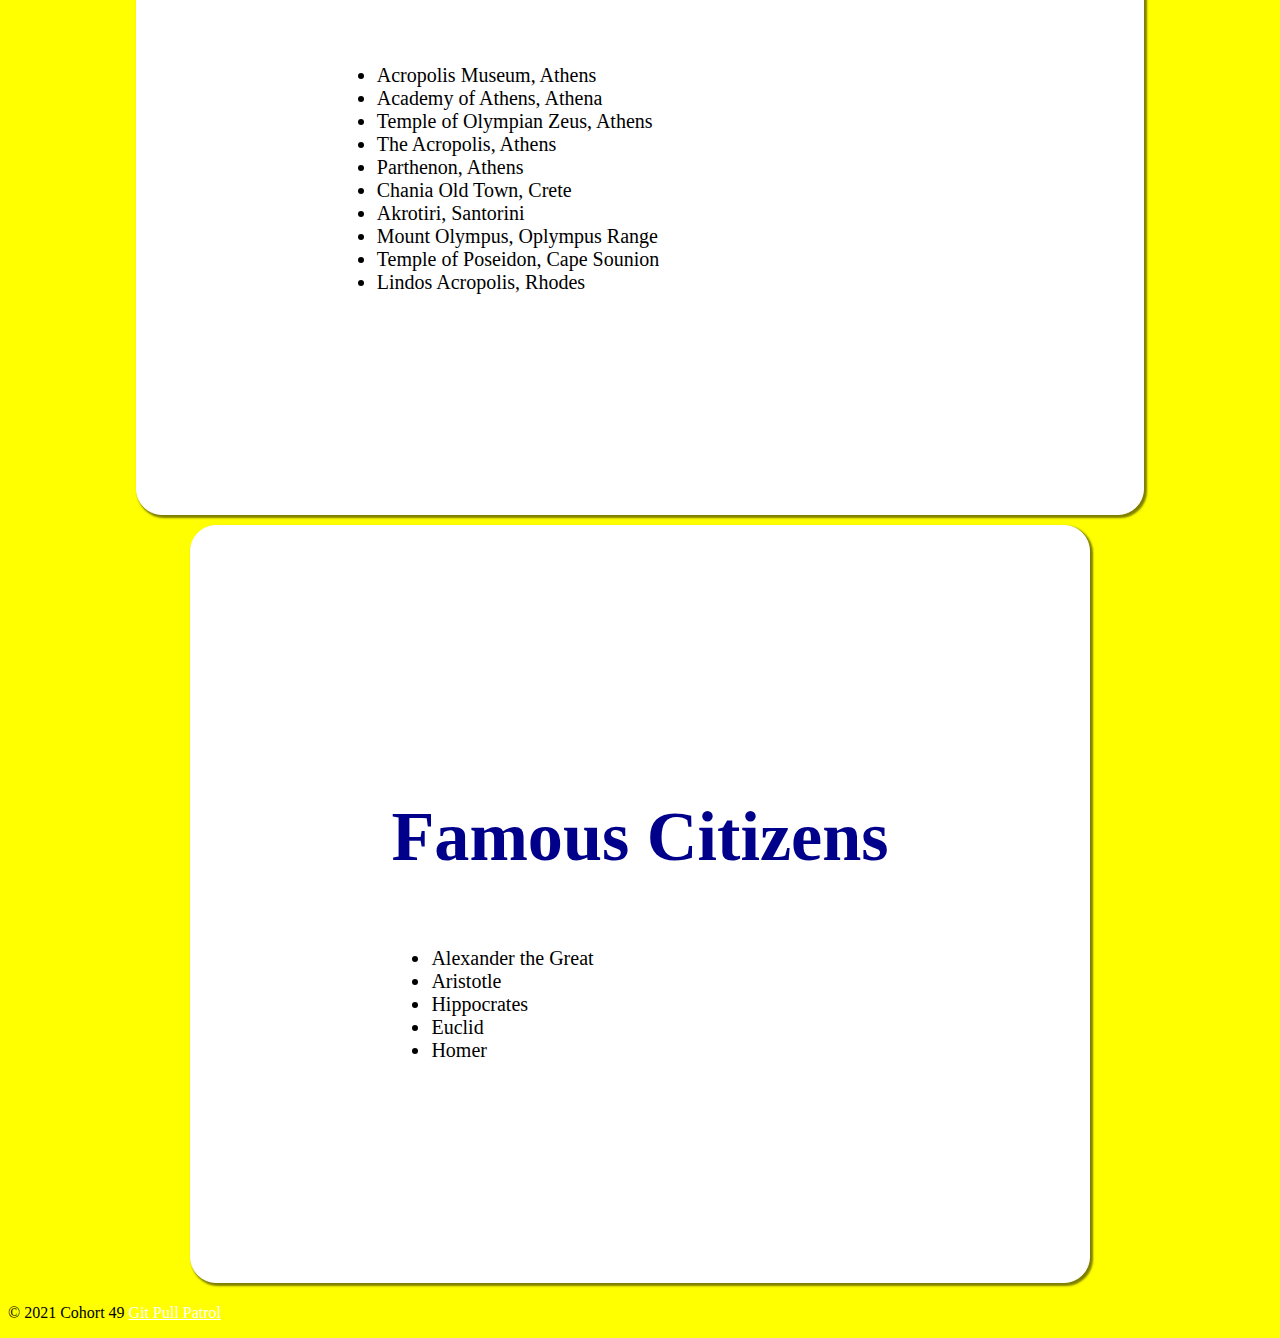
==== commit e1a70da7: "save before kipps update" ====
--- a/greece.html
+++ b/greece.html
@@ -4,7 +4,7 @@
    <meta charset="UTF-8">
    <meta http-equiv="X-UA-Compatible" content="IE=edge">
    <meta name="viewport" content="width=device-width, initial-scale=1.0">
-   <title>Document</title>
+   <title>Git Goin' to Greece</title>
 </head>
 <link rel="stylesheet" href="greece.css">
 <body>
@@ -12,19 +12,19 @@
         <div class="navImg"><img src="https://media1.tenor.com/images/8614a71011a8be26e6b6c3458a36954c/tenor.gif" alt="earth"></div>
         <div class="navBar">
           <a class="navigation" href="index.html">Home</a>
-          <a class="navigation" href="messy-india.html">Greece</a>
-          <a class="navigation" href="nzmessy.html">Thailand</a>
-          <a class="navigation" href="thailand.html">Anarctica</a>
-          <a class="navigation" href="messy-anarctica.html">India</a>
-          <a class="navigation" href="greece.html">New Zealand</a>
+          <a class="navigation" href="greece.html">Greece</a>
+          <a class="navigation" href="thailand.html">Thailand</a>
+          <a class="navigation" href="messy-antarctica.html">Anarctica</a>
+          <a class="navigation" href="messy-india.html">India</a>
+          <a class="navigation" href="nzmessy.html">New Zealand</a>
       </div>
    </header>
       <main>
         <section class="country">
             <article class="country_image">
                 <div class="image">
-                    <marquee behavior="alternate" direction="side" scrollamount="55">
-                        <img class="cimages" src="https://image.jimcdn.com/app/cms/image/transf/none/path/sa6549607c78f5c11/image/ie1316eccb661e88e/version/1585157144/best-islands-in-greece.jpg">
+                    <marquee behavior="alternate" direction="side" scrollamount="50">
+                    <img class="cimages" src="https://image.jimcdn.com/app/cms/image/transf/none/path/sa6549607c78f5c11/image/ie1316eccb661e88e/version/1585157144/best-islands-in-greece.jpg">
                     <img class="cimages" src="https://www.remax.eu/uploads/agent-1/Greece%20(Optimized)-5e580fa45d9f1.jpg">
                     <img class="cimages" src="https://im-media.voltron.voanews.com/Drupal/01live-166/styles/sourced/s3/2021-04/2021-04-25T172119Z_1509435093_RC253N9ZIMRX_RTRMADP_3_HEALTH-CORONAVIRUS-GREECE-TOURISM.JPG?itok=FTEe4fQ2">
                     <img class="cimages" src="https://cdn1.parksmedia.wdprapps.disney.com/media/abd/refresh/europe/greece-vacations/adventures-by-disney-europe-greece-hero-04-acropolis-7x3.jpg">
@@ -37,7 +37,7 @@
             <article class="country_name">
                 <div class="name">
                 <marquee behavior="alternate" direction="down" scrollamount="55">
-                    <center><h1>Welcome to Greece!</h1></center>
+                    <center><h1>Have your 'Eat, Pray, Love' adventure in Greece!</h1></center>
                 </marquee>
                 </div>
             </article>
--- a/greece.css
+++ b/greece.css
@@ -66,12 +66,14 @@
     }
     25% {
       opacity: 0.2;
+      color: yellow
     }
     50% {
         opacity: 0.5;
+        color:rgba(185, 40, 178, .5)
     }
     100% {
-      opacity: 0;
+      opacity: 1;
     }
   }
 
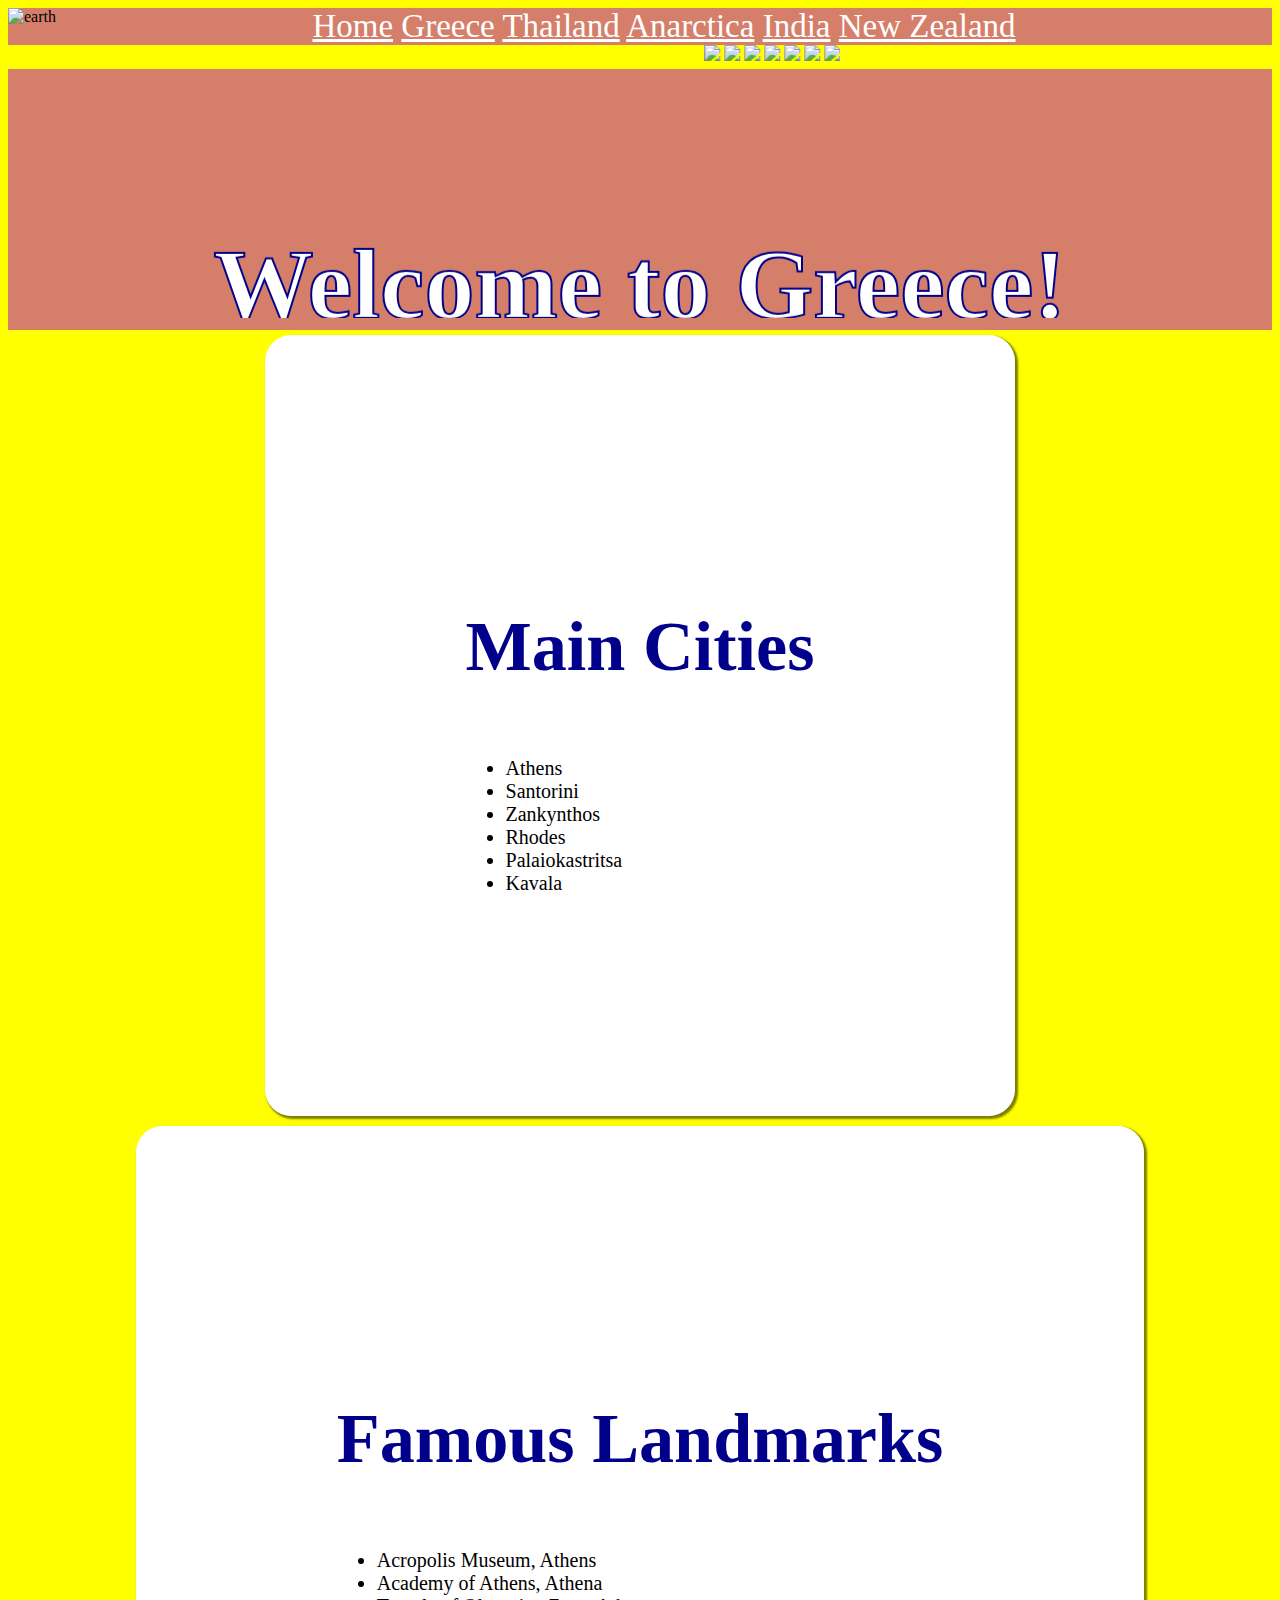
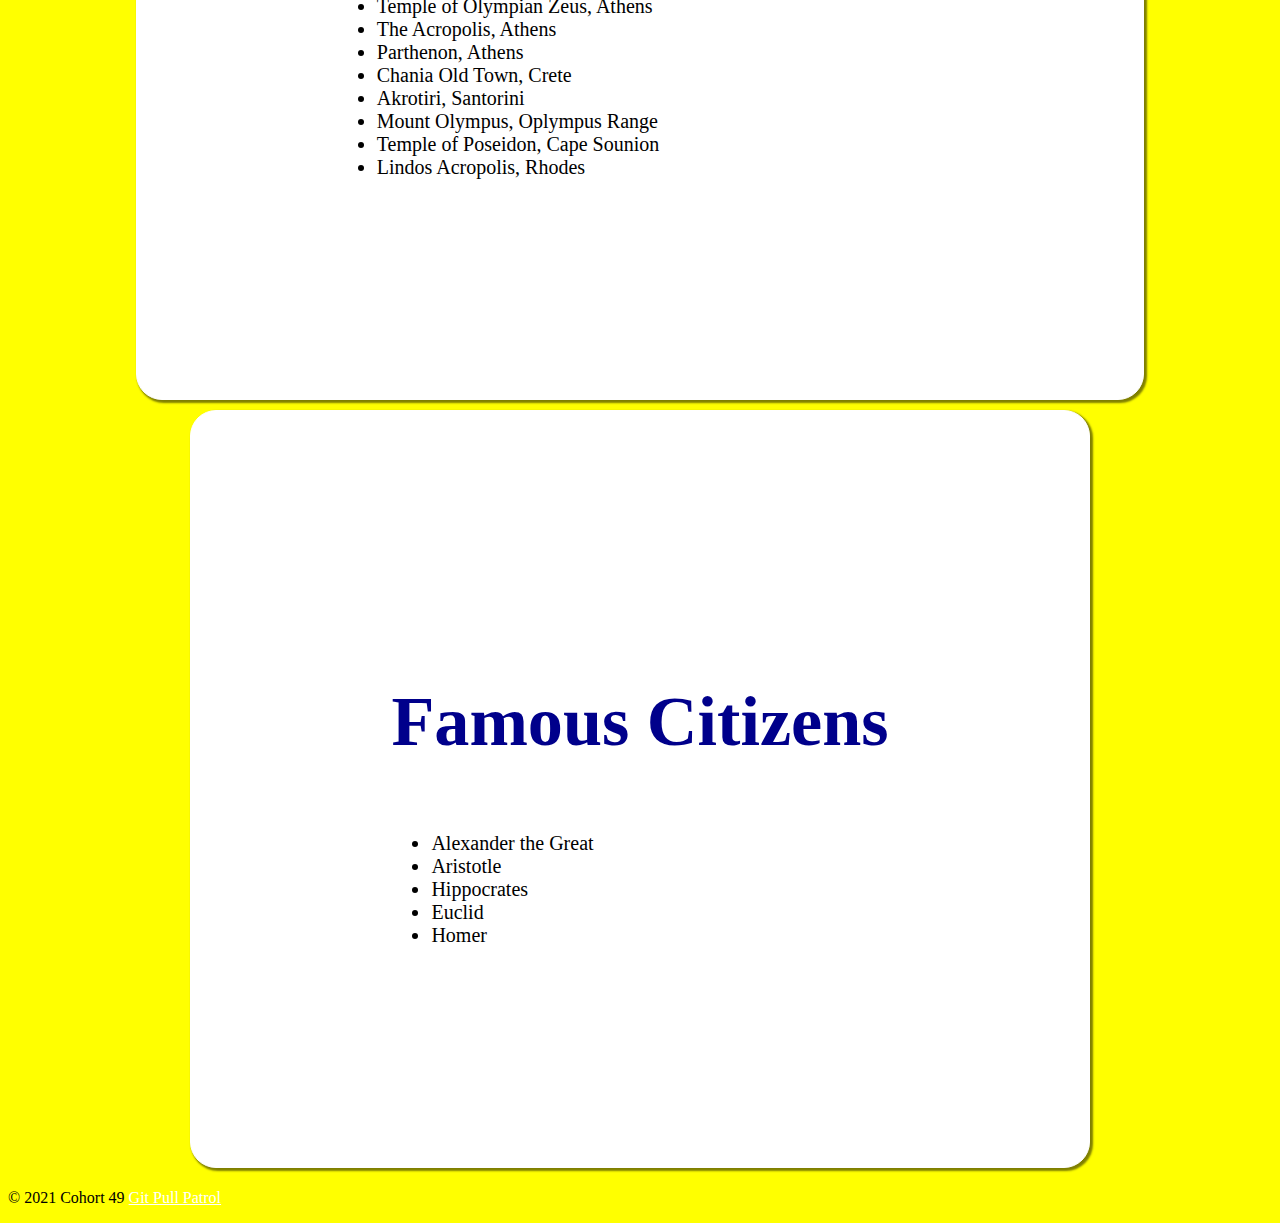
==== commit 5d9384fb: "updates" ====
--- a/greece.html
+++ b/greece.html
@@ -4,7 +4,7 @@
    <meta charset="UTF-8">
    <meta http-equiv="X-UA-Compatible" content="IE=edge">
    <meta name="viewport" content="width=device-width, initial-scale=1.0">
-   <title>Git Goin' to Greece</title>
+   <title>Document</title>
 </head>
 <link rel="stylesheet" href="greece.css">
 <body>
@@ -12,19 +12,19 @@
         <div class="navImg"><img src="https://media1.tenor.com/images/8614a71011a8be26e6b6c3458a36954c/tenor.gif" alt="earth"></div>
         <div class="navBar">
           <a class="navigation" href="index.html">Home</a>
-          <a class="navigation" href="greece.html">Greece</a>
-          <a class="navigation" href="thailand.html">Thailand</a>
-          <a class="navigation" href="messy-antarctica.html">Anarctica</a>
-          <a class="navigation" href="messy-india.html">India</a>
-          <a class="navigation" href="nzmessy.html">New Zealand</a>
+          <a class="navigation" href="messy-india.html">Greece</a>
+          <a class="navigation" href="nzmessy.html">Thailand</a>
+          <a class="navigation" href="thailand.html">Anarctica</a>
+          <a class="navigation" href="messy-anarctica.html">India</a>
+          <a class="navigation" href="greece.html">New Zealand</a>
       </div>
    </header>
       <main>
         <section class="country">
             <article class="country_image">
                 <div class="image">
-                    <marquee behavior="alternate" direction="side" scrollamount="50">
-                    <img class="cimages" src="https://image.jimcdn.com/app/cms/image/transf/none/path/sa6549607c78f5c11/image/ie1316eccb661e88e/version/1585157144/best-islands-in-greece.jpg">
+                    <marquee behavior="alternate" direction="side" scrollamount="55">
+                        <img class="cimages" src="https://image.jimcdn.com/app/cms/image/transf/none/path/sa6549607c78f5c11/image/ie1316eccb661e88e/version/1585157144/best-islands-in-greece.jpg">
                     <img class="cimages" src="https://www.remax.eu/uploads/agent-1/Greece%20(Optimized)-5e580fa45d9f1.jpg">
                     <img class="cimages" src="https://im-media.voltron.voanews.com/Drupal/01live-166/styles/sourced/s3/2021-04/2021-04-25T172119Z_1509435093_RC253N9ZIMRX_RTRMADP_3_HEALTH-CORONAVIRUS-GREECE-TOURISM.JPG?itok=FTEe4fQ2">
                     <img class="cimages" src="https://cdn1.parksmedia.wdprapps.disney.com/media/abd/refresh/europe/greece-vacations/adventures-by-disney-europe-greece-hero-04-acropolis-7x3.jpg">
@@ -37,7 +37,7 @@
             <article class="country_name">
                 <div class="name">
                 <marquee behavior="alternate" direction="down" scrollamount="55">
-                    <center><h1>Have your 'Eat, Pray, Love' adventure in Greece!</h1></center>
+                    <center><h1>Welcome to Greece!</h1></center>
                 </marquee>
                 </div>
             </article>
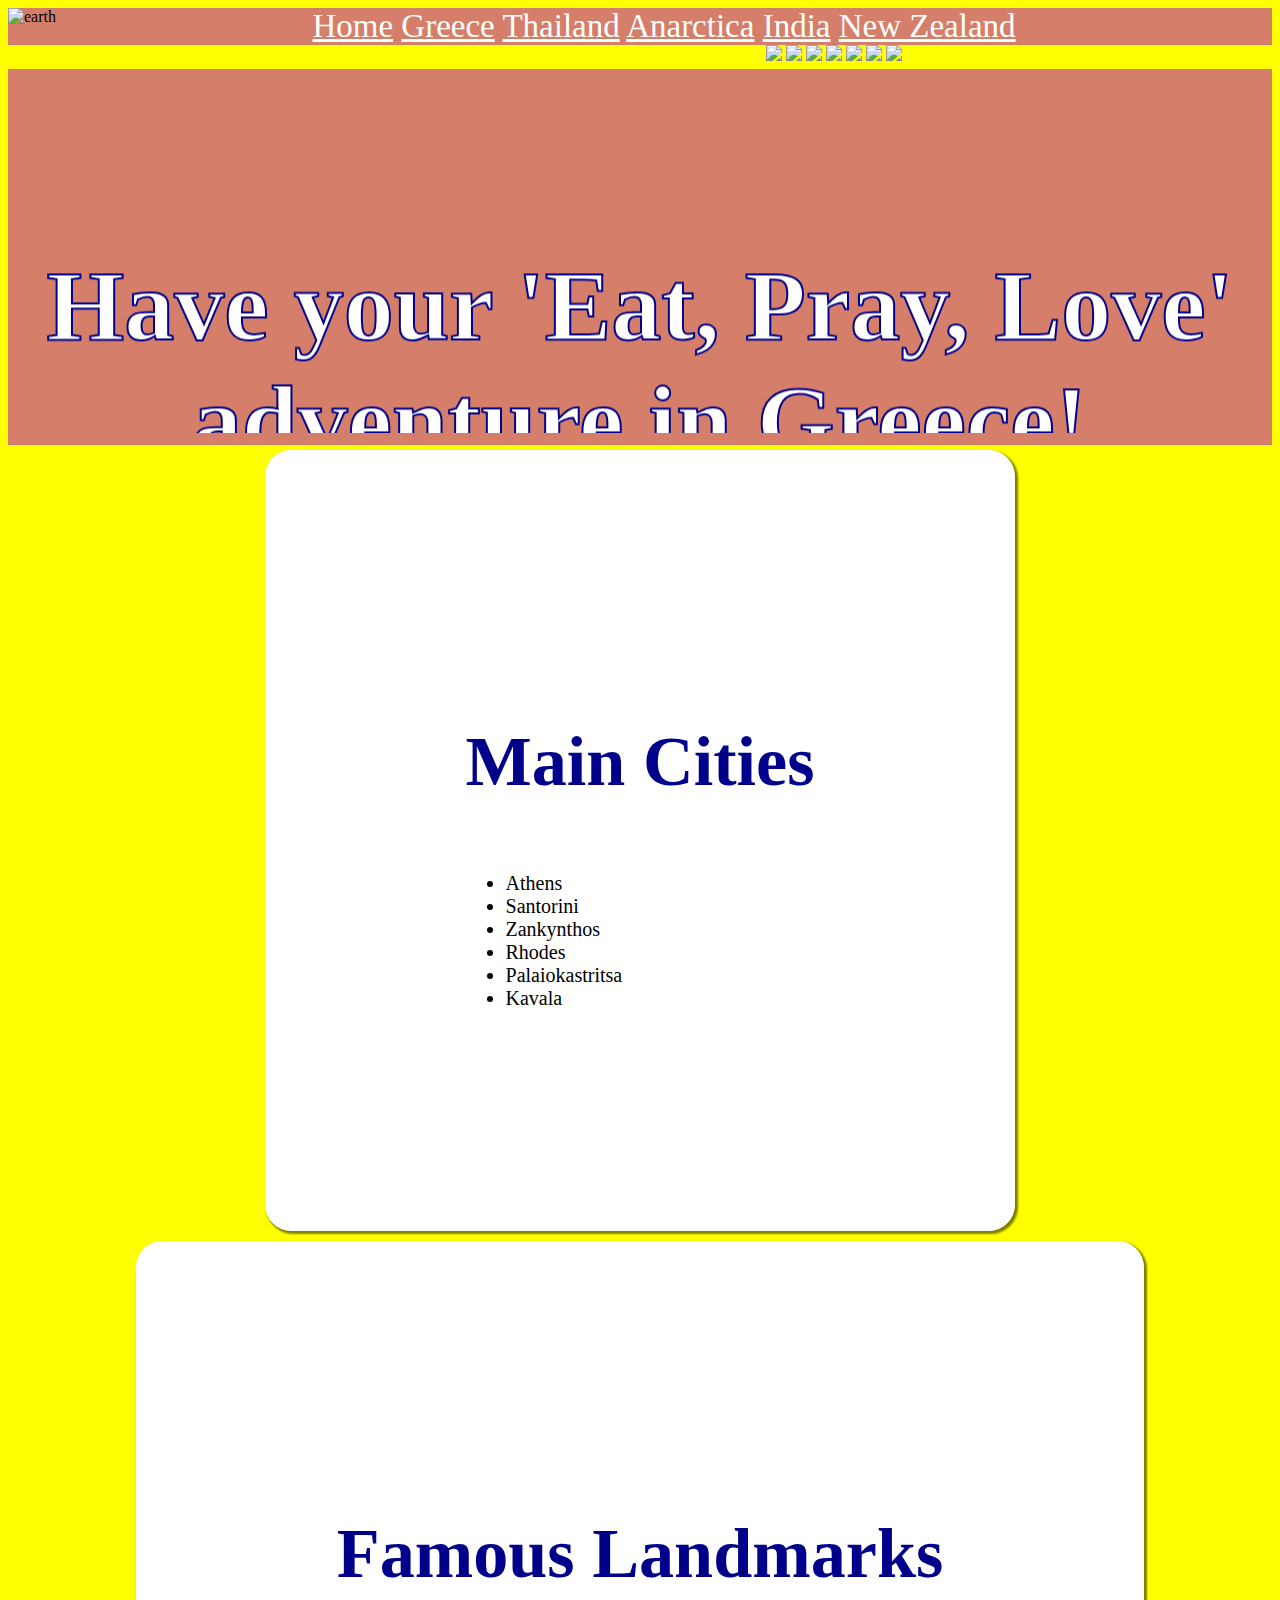
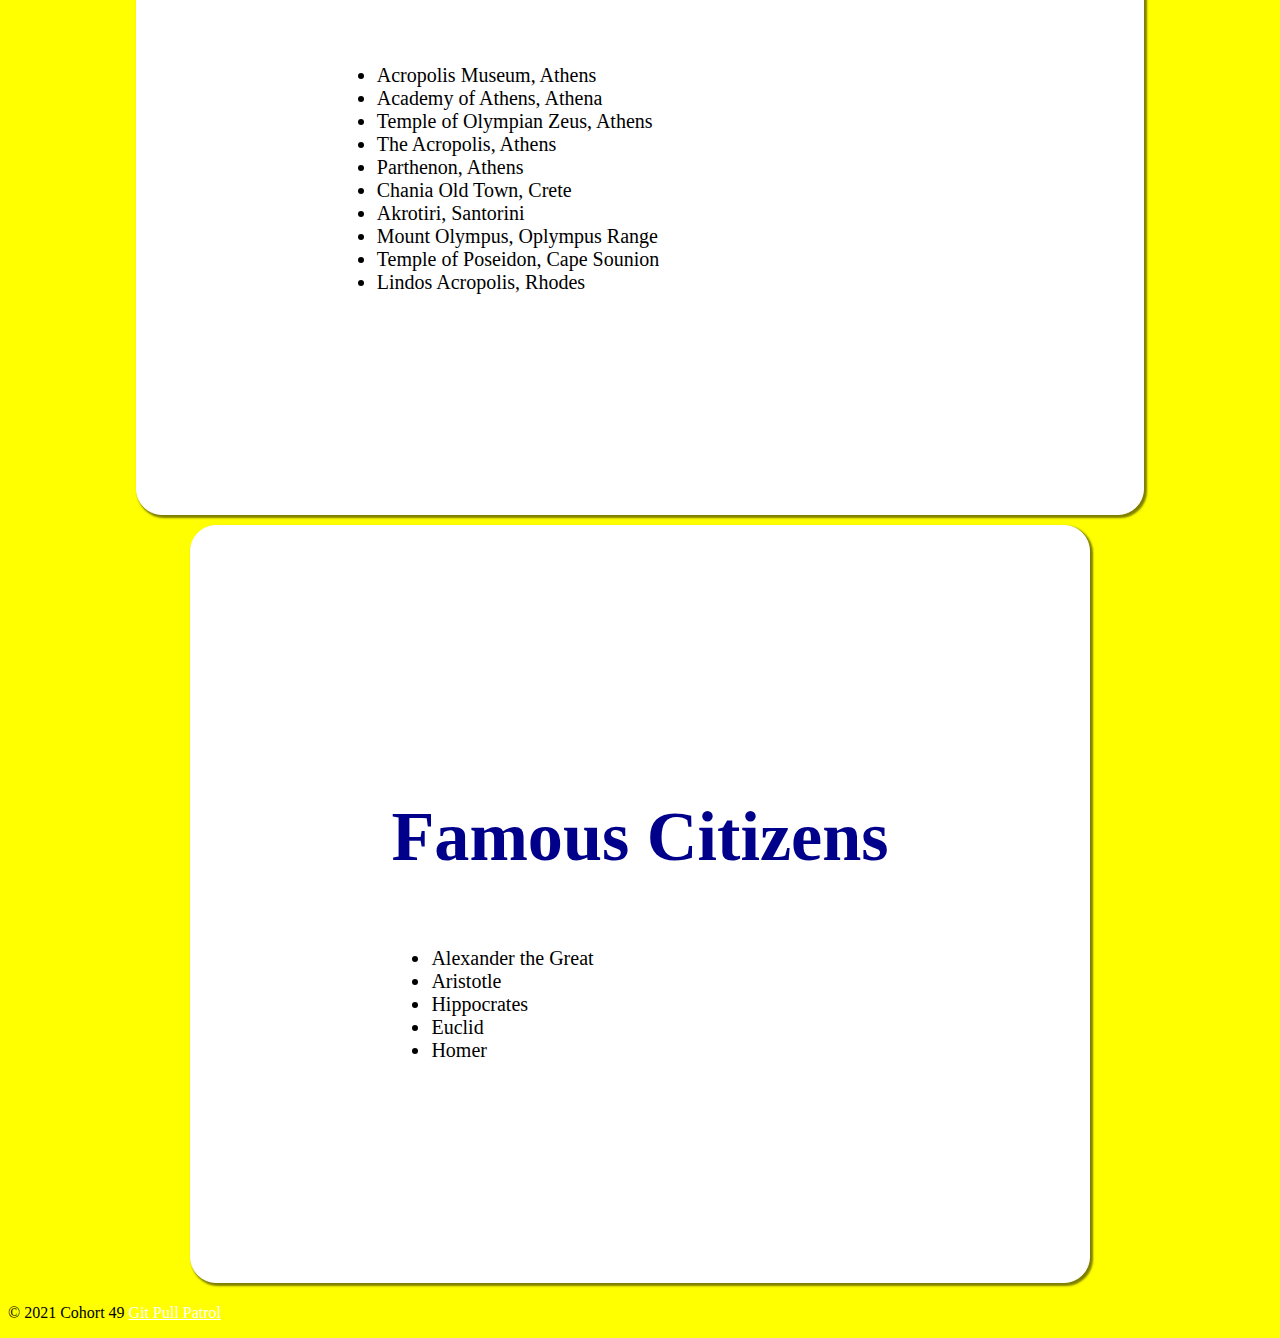
==== commit 511ece4c: "Merge pull request #8 from NSS-Day-Cohort-49/sx-updategreececss" ====
--- a/greece.html
+++ b/greece.html
@@ -4,7 +4,7 @@
    <meta charset="UTF-8">
    <meta http-equiv="X-UA-Compatible" content="IE=edge">
    <meta name="viewport" content="width=device-width, initial-scale=1.0">
-   <title>Document</title>
+   <title>Git Goin' to Greece</title>
 </head>
 <link rel="stylesheet" href="greece.css">
 <body>
@@ -12,19 +12,19 @@
         <div class="navImg"><img src="https://media1.tenor.com/images/8614a71011a8be26e6b6c3458a36954c/tenor.gif" alt="earth"></div>
         <div class="navBar">
           <a class="navigation" href="index.html">Home</a>
-          <a class="navigation" href="messy-india.html">Greece</a>
-          <a class="navigation" href="nzmessy.html">Thailand</a>
-          <a class="navigation" href="thailand.html">Anarctica</a>
-          <a class="navigation" href="messy-anarctica.html">India</a>
-          <a class="navigation" href="greece.html">New Zealand</a>
+          <a class="navigation" href="greece.html">Greece</a>
+          <a class="navigation" href="thailand.html">Thailand</a>
+          <a class="navigation" href="messy-antarctica.html">Anarctica</a>
+          <a class="navigation" href="messy-india.html">India</a>
+          <a class="navigation" href="nzmessy.html">New Zealand</a>
       </div>
    </header>
       <main>
         <section class="country">
             <article class="country_image">
                 <div class="image">
-                    <marquee behavior="alternate" direction="side" scrollamount="55">
-                        <img class="cimages" src="https://image.jimcdn.com/app/cms/image/transf/none/path/sa6549607c78f5c11/image/ie1316eccb661e88e/version/1585157144/best-islands-in-greece.jpg">
+                    <marquee behavior="alternate" direction="side" scrollamount="50">
+                    <img class="cimages" src="https://image.jimcdn.com/app/cms/image/transf/none/path/sa6549607c78f5c11/image/ie1316eccb661e88e/version/1585157144/best-islands-in-greece.jpg">
                     <img class="cimages" src="https://www.remax.eu/uploads/agent-1/Greece%20(Optimized)-5e580fa45d9f1.jpg">
                     <img class="cimages" src="https://im-media.voltron.voanews.com/Drupal/01live-166/styles/sourced/s3/2021-04/2021-04-25T172119Z_1509435093_RC253N9ZIMRX_RTRMADP_3_HEALTH-CORONAVIRUS-GREECE-TOURISM.JPG?itok=FTEe4fQ2">
                     <img class="cimages" src="https://cdn1.parksmedia.wdprapps.disney.com/media/abd/refresh/europe/greece-vacations/adventures-by-disney-europe-greece-hero-04-acropolis-7x3.jpg">
@@ -37,7 +37,7 @@
             <article class="country_name">
                 <div class="name">
                 <marquee behavior="alternate" direction="down" scrollamount="55">
-                    <center><h1>Welcome to Greece!</h1></center>
+                    <center><h1>Have your 'Eat, Pray, Love' adventure in Greece!</h1></center>
                 </marquee>
                 </div>
             </article>
